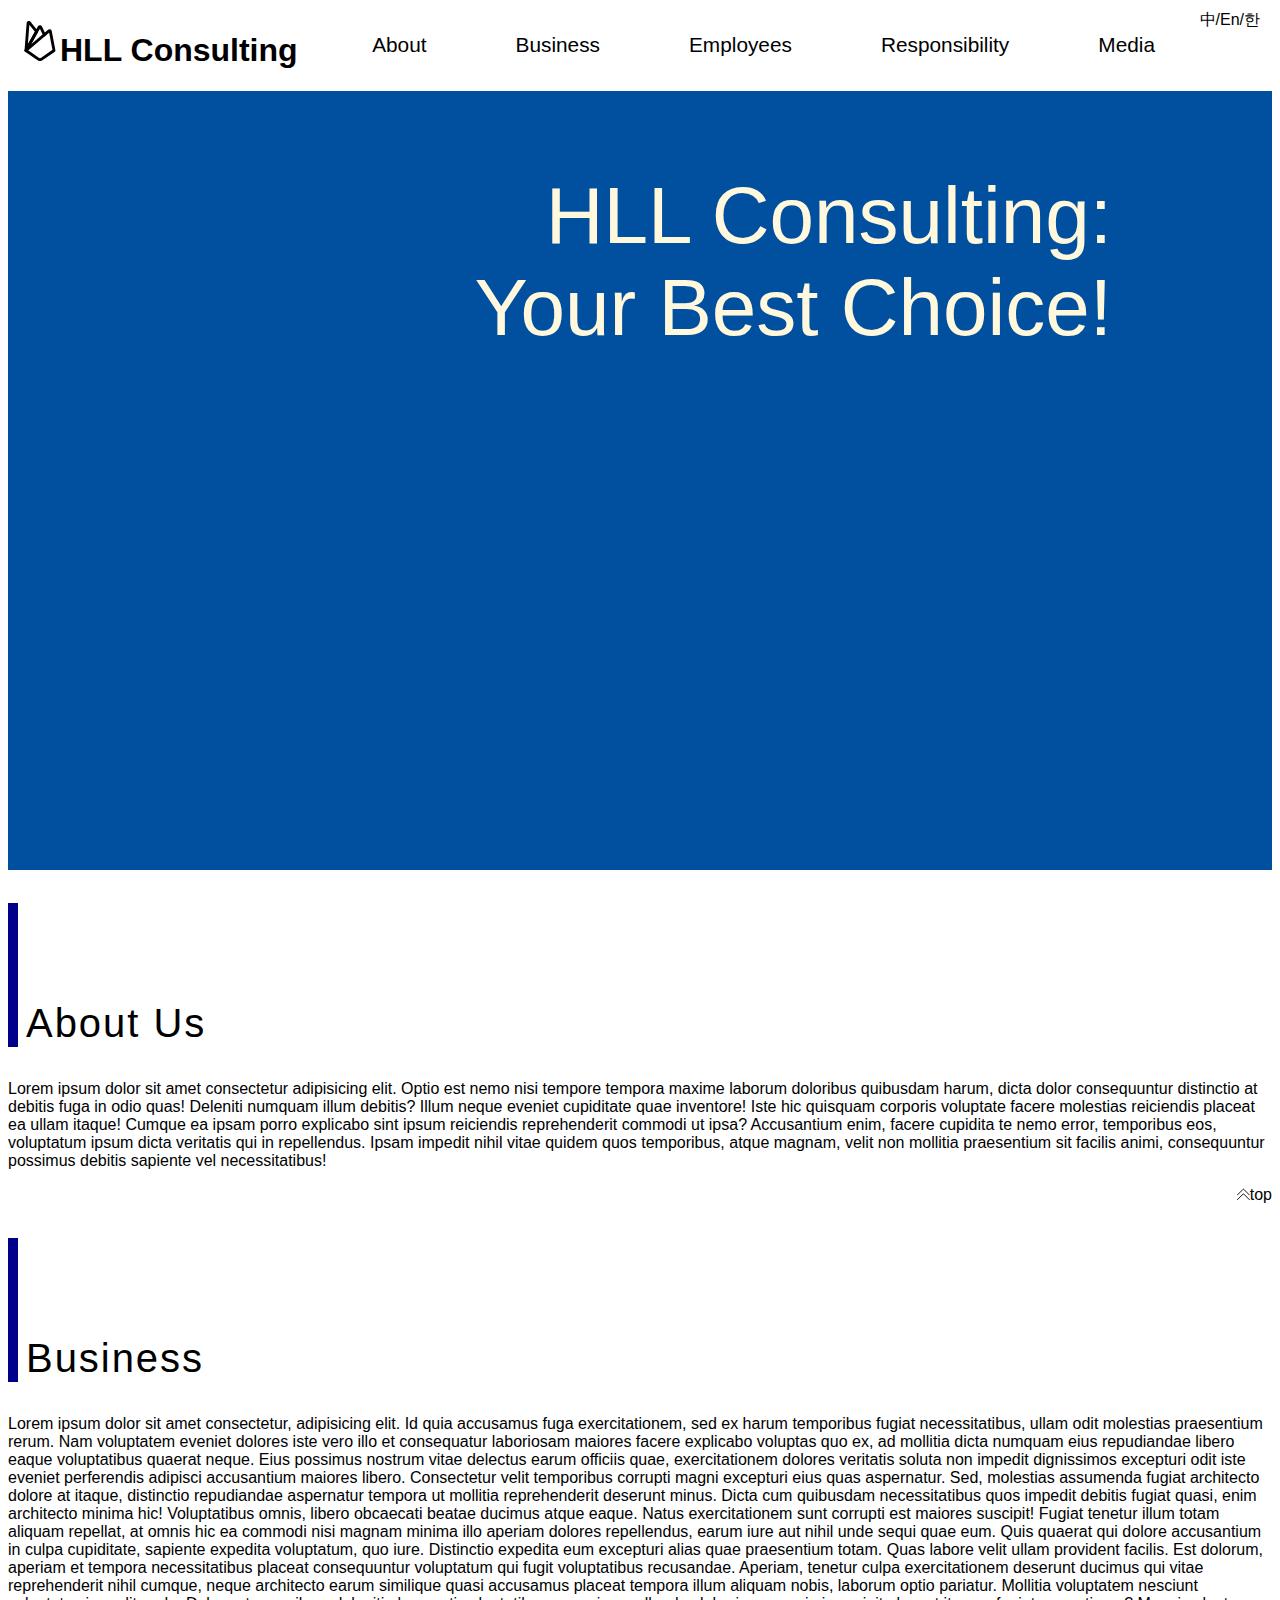
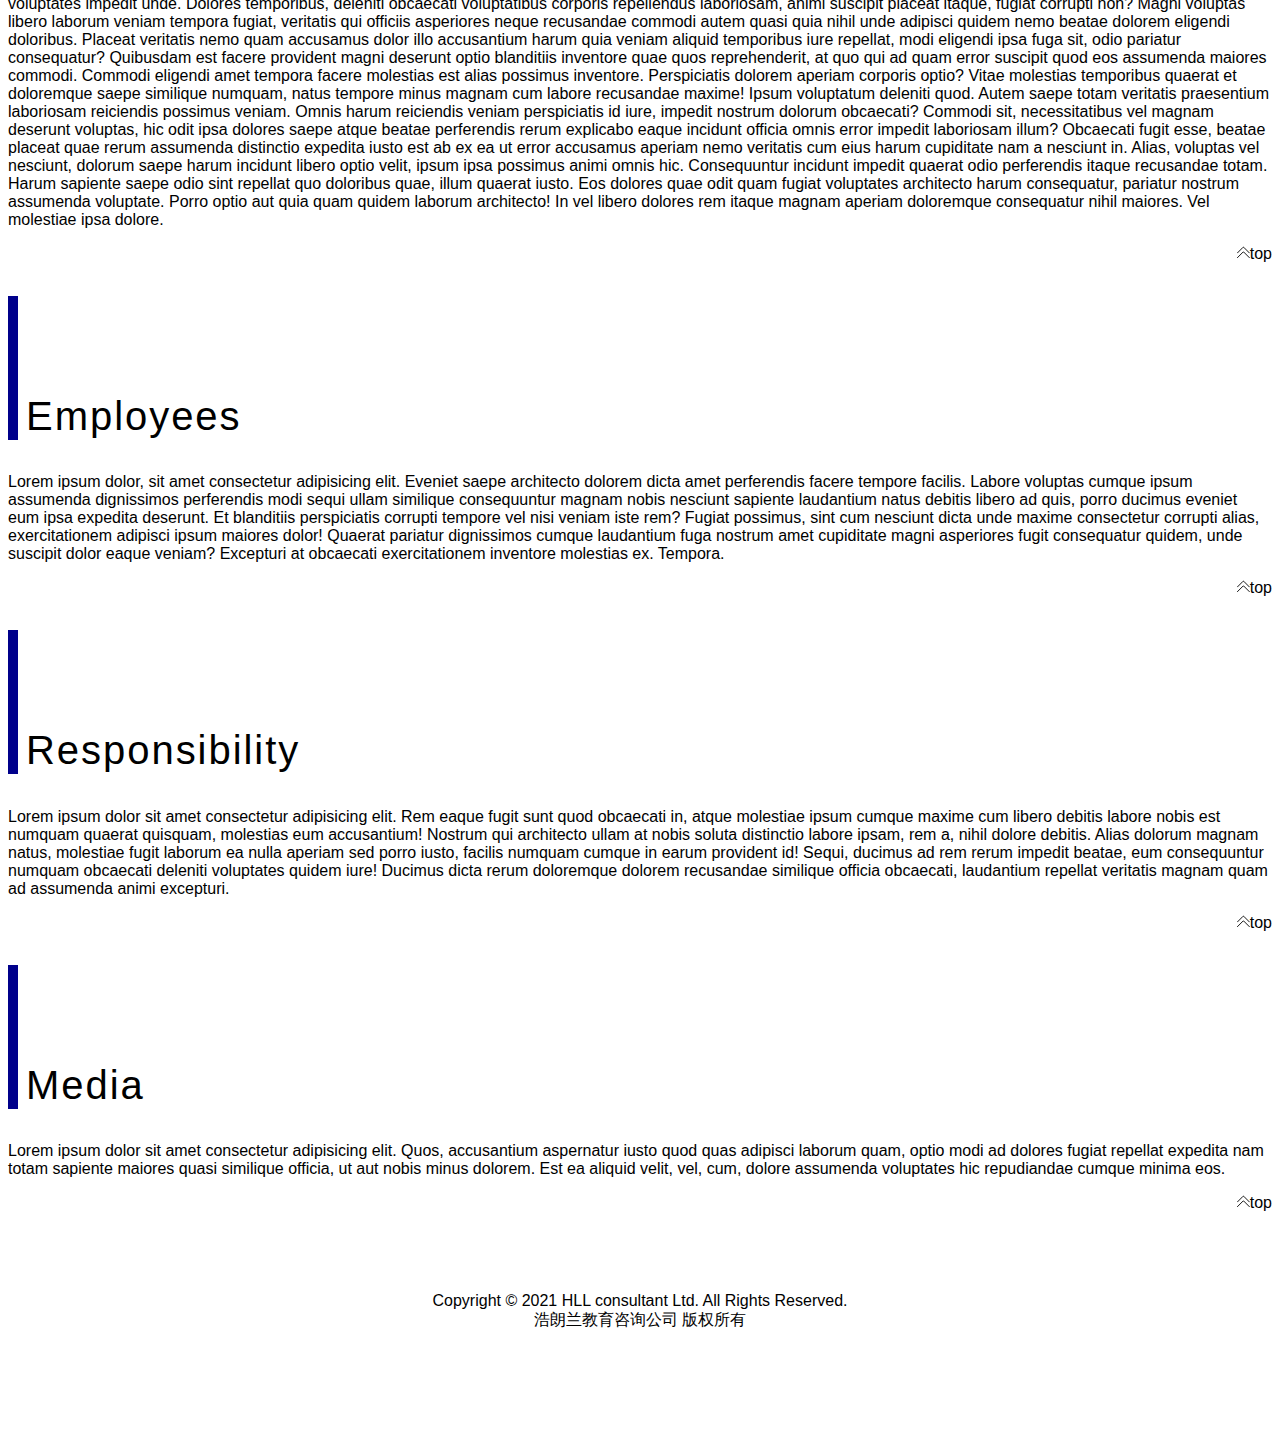
==== index.html @ 306ec613 "third version" ====
<!DOCTYPE html>
<html>
    <head>
        <meta charset="utf-8">
        <meta name="viewport" content="width=device-width, initial-scala=1.0">
        <title>HLL Consulting :: introduce</title>
        <link rel="stylesheet" href="hll.css">
    </head>
    <body>
        <header class=introduce>
            <div class=title><h1><a href=""><svg xmlns="http://www.w3.org/2000/svg" viewBox="0 0 14 14"><defs><style>.a{fill:none;stroke:#000;stroke-linecap:round;stroke-linejoin:round;}</style></defs><path class="a" d="M6.3,13.262a1.155,1.155,0,0,0,1.4,0l4.209-2.94-1.3-6.732a.288.288,0,0,0-.2-.192.285.285,0,0,0-.271.072L2.089,10.322Z"/><path class="a" d="M2.089,10.322l4.64-8.231a.289.289,0,0,1,.511.016l1.3,2.719"/><path class="a" d="M2.089,10.322,2.819.74A.289.289,0,0,1,3.355.646L5.822,3.7Z"/></svg>HLL Consulting</a></h1></div>
            <div class=thema>
                <div class="themasel"><a href="#about">About</a></div>
                <div class="themasel"><a href="#business">Business</a></div>
                <div class="themasel"><a href="#employees">Employees</a></div>
                <div class="themasel"><a href="#responsibility">Responsibility</a></div>
                <div class="themasel"><a href="#media">Media</a></div>
            </div>
            <div class=language><a href="">中</a>/<a href="">En</a>/<a href="">한</a></div>
        </header>
        <article>
            <div id="catchphrase">
                <p>HLL Consulting:</p><br>
                <p>Your Best Choice!</p>
            </div>
            <div id="about">
                <h2>About Us</h2>
                <p>Lorem ipsum dolor sit amet consectetur adipisicing elit. Optio est nemo nisi tempore tempora maxime  laborum doloribus quibusdam harum, dicta dolor consequuntur distinctio at debitis fuga in odio quas! Deleniti numquam illum debitis? Illum neque eveniet cupiditate quae inventore! Iste hic quisquam corporis voluptate facere molestias reiciendis placeat ea ullam itaque! Cumque ea ipsam porro explicabo sint ipsum reiciendis reprehenderit commodi ut ipsa? Accusantium enim, facere cupidita te nemo error, temporibus eos, voluptatum ipsum dicta veritatis qui in repellendus. Ipsam impedit nihil vitae quidem quos temporibus, atque magnam, velit non mollitia praesentium sit facilis animi, consequuntur possimus debitis sapiente vel necessitatibus!</p>
                <a href="" class="top"><svg xmlns="http://www.w3.org/2000/svg" viewBox="0 0 14 14"><defs><style>.a{fill:none;stroke:#000;stroke-linecap:round;stroke-linejoin:round;}</style></defs><title>interface-arrows-button-up-double</title><path class="a" d="M.5,7.543,6.646,1.4a.5.5,0,0,1,.708,0L13.5,7.543"/><path class="a" d="M.5,12.75,6.646,6.6a.5.5,0,0,1,.708,0L13.5,12.75"/></svg>top</a>
            </div>
            <div id="business">
                <h2>Business</h2>
                <p>Lorem ipsum dolor sit amet consectetur, adipisicing elit. Id quia accusamus fuga exercitationem, sed ex harum temporibus fugiat necessitatibus, ullam odit molestias praesentium rerum. Nam voluptatem eveniet dolores iste vero illo et consequatur laboriosam maiores facere explicabo voluptas quo ex, ad mollitia dicta numquam eius repudiandae libero eaque voluptatibus quaerat neque. Eius possimus nostrum vitae delectus earum officiis quae, exercitationem dolores veritatis soluta non impedit dignissimos excepturi odit iste eveniet perferendis adipisci accusantium maiores libero. Consectetur velit temporibus corrupti magni excepturi eius quas aspernatur. Sed, molestias assumenda fugiat architecto dolore at itaque, distinctio repudiandae aspernatur tempora ut mollitia reprehenderit deserunt minus. Dicta cum quibusdam necessitatibus quos impedit debitis fugiat quasi, enim architecto minima hic! Voluptatibus omnis, libero obcaecati beatae ducimus atque eaque. Natus exercitationem sunt corrupti est maiores suscipit! Fugiat tenetur illum totam aliquam repellat, at omnis hic ea commodi nisi magnam minima illo aperiam dolores repellendus, earum iure aut nihil unde sequi quae eum. Quis quaerat qui dolore accusantium in culpa cupiditate, sapiente expedita voluptatum, quo iure. Distinctio expedita eum excepturi alias quae praesentium totam. Quas labore velit ullam provident facilis. Est dolorum, aperiam et tempora necessitatibus placeat consequuntur voluptatum qui fugit voluptatibus recusandae. Aperiam, tenetur culpa exercitationem deserunt ducimus qui vitae reprehenderit nihil cumque, neque architecto earum similique quasi accusamus placeat tempora illum aliquam nobis, laborum optio pariatur. Mollitia voluptatem nesciunt voluptates impedit unde. Dolores temporibus, deleniti obcaecati voluptatibus corporis repellendus laboriosam, animi suscipit placeat itaque, fugiat corrupti non? Magni voluptas libero laborum veniam tempora fugiat, veritatis qui officiis asperiores neque recusandae commodi autem quasi quia nihil unde adipisci quidem nemo beatae dolorem eligendi doloribus. Placeat veritatis nemo quam accusamus dolor illo accusantium harum quia veniam aliquid temporibus iure repellat, modi eligendi ipsa fuga sit, odio pariatur consequatur? Quibusdam est facere provident magni deserunt optio blanditiis inventore quae quos reprehenderit, at quo qui ad quam error suscipit quod eos assumenda maiores commodi. Commodi eligendi amet tempora facere molestias est alias possimus inventore. Perspiciatis dolorem aperiam corporis optio? Vitae molestias temporibus quaerat et doloremque saepe similique numquam, natus tempore minus magnam cum labore recusandae maxime! Ipsum voluptatum deleniti quod. Autem saepe totam veritatis praesentium laboriosam reiciendis possimus veniam. Omnis harum reiciendis veniam perspiciatis id iure, impedit nostrum dolorum obcaecati? Commodi sit, necessitatibus vel magnam deserunt voluptas, hic odit ipsa dolores saepe atque beatae perferendis rerum explicabo eaque incidunt officia omnis error impedit laboriosam illum? Obcaecati fugit esse, beatae placeat quae rerum assumenda distinctio expedita iusto est ab ex ea ut error accusamus aperiam nemo veritatis cum eius harum cupiditate nam a nesciunt in. Alias, voluptas vel nesciunt, dolorum saepe harum incidunt libero optio velit, ipsum ipsa possimus animi omnis hic. Consequuntur incidunt impedit quaerat odio perferendis itaque recusandae totam. Harum sapiente saepe odio sint repellat quo doloribus quae, illum quaerat iusto. Eos dolores quae odit quam fugiat voluptates architecto harum consequatur, pariatur nostrum assumenda voluptate. Porro optio aut quia quam quidem laborum architecto! In vel libero dolores rem itaque magnam aperiam doloremque consequatur nihil maiores. Vel molestiae ipsa dolore.</p>
                <a href="" class="top"><svg xmlns="http://www.w3.org/2000/svg" viewBox="0 0 14 14"><defs><style>.a{fill:none;stroke:#000;stroke-linecap:round;stroke-linejoin:round;}</style></defs><title>interface-arrows-button-up-double</title><path class="a" d="M.5,7.543,6.646,1.4a.5.5,0,0,1,.708,0L13.5,7.543"/><path class="a" d="M.5,12.75,6.646,6.6a.5.5,0,0,1,.708,0L13.5,12.75"/></svg>top</a>
            </div>
            <div id="employees">
                <h2>Employees</h2>
                <p>Lorem ipsum dolor, sit amet consectetur adipisicing elit. Eveniet saepe architecto dolorem dicta amet perferendis facere tempore facilis. Labore voluptas cumque ipsum assumenda dignissimos perferendis modi sequi ullam similique consequuntur magnam nobis nesciunt sapiente laudantium natus debitis libero ad quis, porro ducimus eveniet eum ipsa expedita deserunt. Et blanditiis perspiciatis corrupti tempore vel nisi veniam iste rem? Fugiat possimus, sint cum nesciunt dicta unde maxime consectetur corrupti alias, exercitationem adipisci ipsum maiores dolor! Quaerat pariatur dignissimos cumque laudantium fuga nostrum amet cupiditate magni asperiores fugit consequatur quidem, unde suscipit dolor eaque veniam? Excepturi at obcaecati exercitationem inventore molestias ex. Tempora.</p>
                <a href="" class="top"><svg xmlns="http://www.w3.org/2000/svg" viewBox="0 0 14 14"><defs><style>.a{fill:none;stroke:#000;stroke-linecap:round;stroke-linejoin:round;}</style></defs><title>interface-arrows-button-up-double</title><path class="a" d="M.5,7.543,6.646,1.4a.5.5,0,0,1,.708,0L13.5,7.543"/><path class="a" d="M.5,12.75,6.646,6.6a.5.5,0,0,1,.708,0L13.5,12.75"/></svg>top</a>
            </div>
            <div id="responsibility">
                <h2>Responsibility</h2>
                <p>Lorem ipsum dolor sit amet consectetur adipisicing elit. Rem eaque fugit sunt quod obcaecati in, atque molestiae ipsum cumque maxime cum libero debitis labore nobis est numquam quaerat quisquam, molestias eum accusantium! Nostrum qui architecto ullam at nobis soluta distinctio labore ipsam, rem a, nihil dolore debitis. Alias dolorum magnam natus, molestiae fugit laborum ea nulla aperiam sed porro iusto, facilis numquam cumque in earum provident id! Sequi, ducimus ad rem rerum impedit beatae, eum consequuntur numquam obcaecati deleniti voluptates quidem iure! Ducimus dicta rerum doloremque dolorem recusandae similique officia obcaecati, laudantium repellat veritatis magnam quam ad assumenda animi excepturi.</p>
                <a href="" class="top"><svg xmlns="http://www.w3.org/2000/svg" viewBox="0 0 14 14"><defs><style>.a{fill:none;stroke:#000;stroke-linecap:round;stroke-linejoin:round;}</style></defs><title>interface-arrows-button-up-double</title><path class="a" d="M.5,7.543,6.646,1.4a.5.5,0,0,1,.708,0L13.5,7.543"/><path class="a" d="M.5,12.75,6.646,6.6a.5.5,0,0,1,.708,0L13.5,12.75"/></svg>top</a>
            </div>
            <div id="media">
                <h2>Media</h2>
                <p>Lorem ipsum dolor sit amet consectetur adipisicing elit. Quos, accusantium aspernatur iusto quod quas adipisci laborum quam, optio modi ad dolores fugiat repellat expedita nam totam sapiente maiores quasi similique officia, ut aut nobis minus dolorem. Est ea aliquid velit, vel, cum, dolore assumenda voluptates hic repudiandae cumque minima eos.</p>
                <a href="" class="top"><svg xmlns="http://www.w3.org/2000/svg" viewBox="0 0 14 14"><defs><style>.a{fill:none;stroke:#000;stroke-linecap:round;stroke-linejoin:round;}</style></defs><title>interface-arrows-button-up-double</title><path class="a" d="M.5,7.543,6.646,1.4a.5.5,0,0,1,.708,0L13.5,7.543"/><path class="a" d="M.5,12.75,6.646,6.6a.5.5,0,0,1,.708,0L13.5,12.75"/></svg>top</a>
            </div>
        </article>
        <footer>
            <div class="copyright">Copyright © 2021 HLL consultant Ltd. All Rights Reserved. <br>浩朗兰教育咨询公司 版权所有</div>
        </footer>
        <div><img src="" alt=""></div>
    </body>
</html>
---- hll.css ----
* {
    font-family:sans-serif;
}
.introduce {
    position: fixed;
    display: flex;
    left: 0;
    right: 0;
    top: 0;
    background-color: white;
}
.thema {
    flex-grow: 5; 
    display: flex;
    font-size: 1.3rem;
}
.themasel {
    flex-grow: 1;
    display: flex;
    align-items: center;
    justify-content: center;
}
.themasel:hover {
    background-color: whitesmoke;
}
.title {
    margin-right: 30px;
    margin-left: 20px;
}
.language {
    position:relative;
    top: 10px;
    right: 10px;
    margin: 10px;
    margin-top: 0;
}
a {
    color:black; 
    text-decoration: none;
}
a:active {
    transform: translate(0.05rem,0.05rem);
    transition-property: all;
    transition-duration: 0.1s;
}
body {
    margin-top: 90px;
}
svg{
    width: 40px;
    height: 40px;
}
#catchphrase {
    height: 700px;
    font-size: 5rem;
    background-color: #01509f;
    background-image: url('sky.jpg');
    background-size: cover;
    transition-property: all;
    transition-duration: 0.3s;
    padding-right: 10rem;
    padding-top: 5rem;
    text-align: end;
}
#catchphrase p {
    display:inline;
    /* margin: 1rem; */
    color:cornsilk;
    font-family: Impact, Haettenschweiler, 'Arial Narrow Bold', sans-serif;
}
h2 {
    padding-top: 6rem;
    font-size:2.5rem;
    font-family: Impact, Haettenschweiler, 'Arial Narrow Bold', sans-serif;
    font-weight: 100;
    letter-spacing: 0.049em;
    line-height: 1.2;
    border-left: darkblue 10px solid;
    padding-left: 0.5rem;
}
footer {
    text-align: center;
    margin: 5rem;
}
.top {
    display: block;
    text-align: end;
}
.top svg {
    width:0.8rem;height:0.8rem;
}
@media (max-width:950px) {
    #catchphrase {
        font-size: 3rem;
        padding-right: 1rem;
        height: 500px;
    }
    .introduce {
        display: block;
    }
    h2{
        padding-top: 8rem;
    }
    .language {
        position: absolute;
    }
}
@media (max-width:700px) {
    .introduce{
        position: absolute;
        align-items: flex-end;
    }
    .thema{
        display: none;
    }
    .tilte {
        text-align: end;
    }
    #catchphrase {
        font-size: 2rem;
        padding-right: 0.5rem;
    }
}
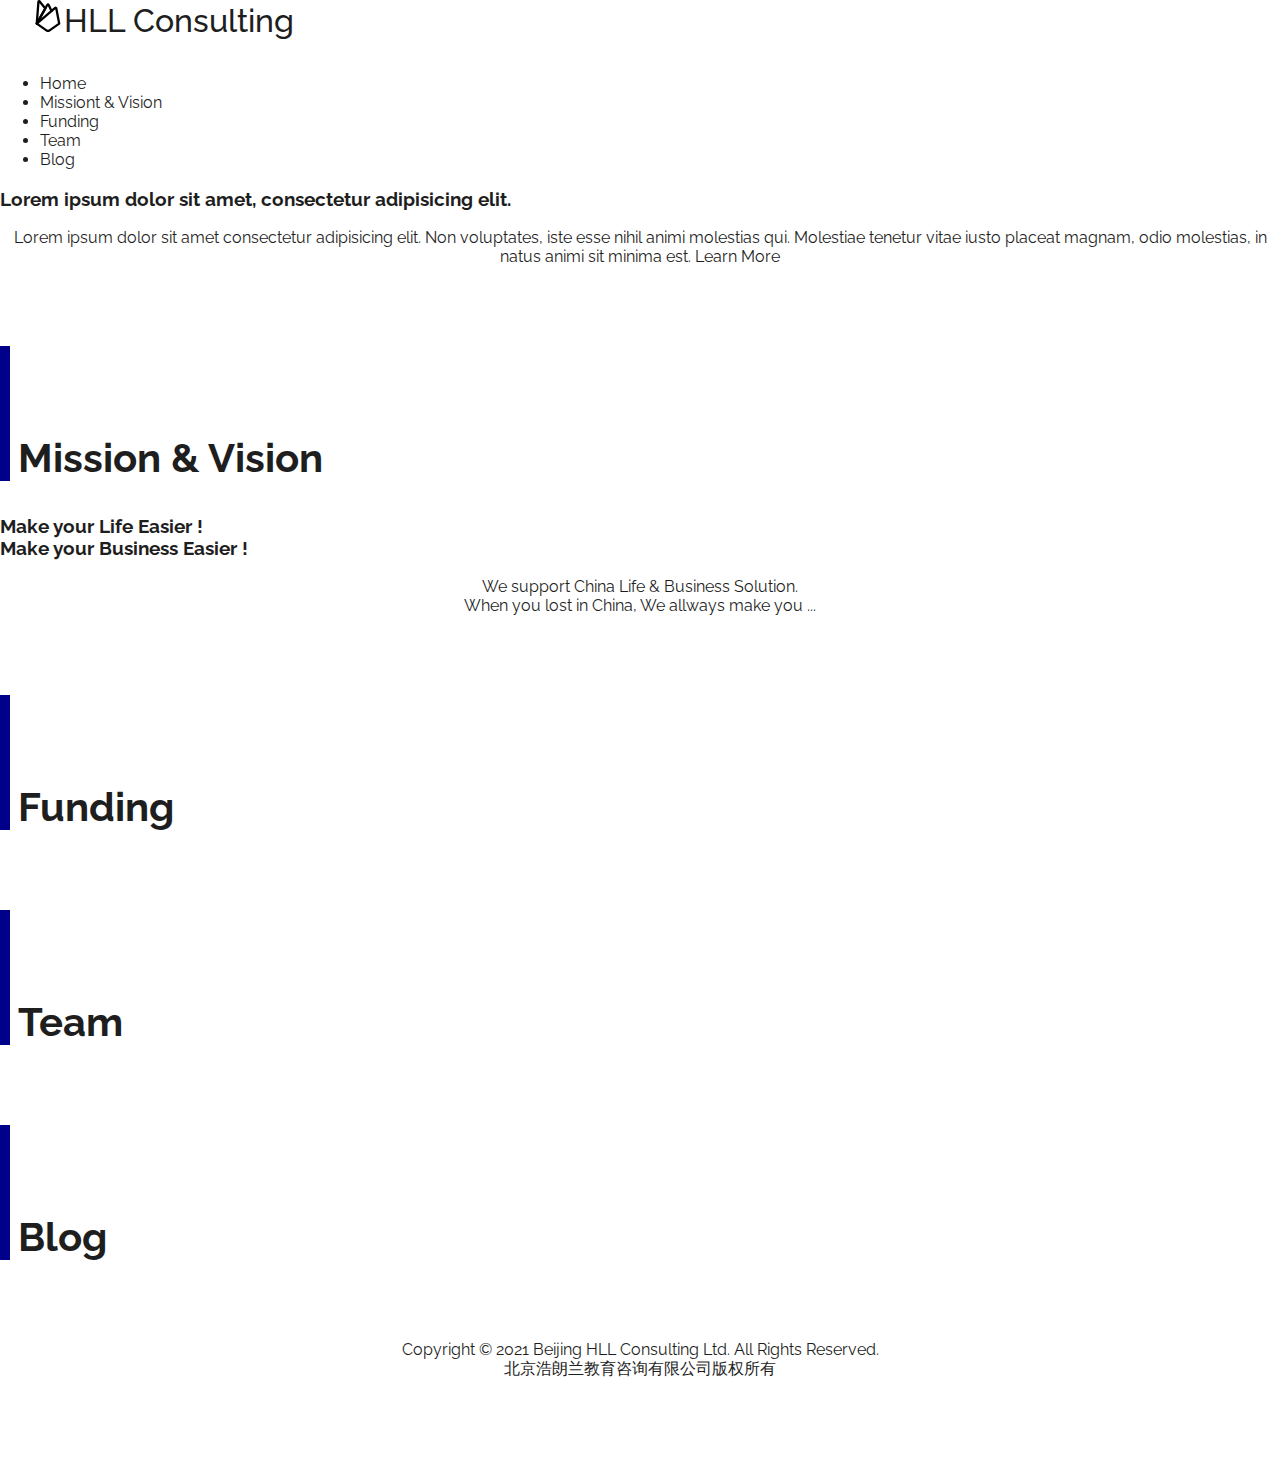
==== commit 3b433b55: "1.2.1." ====
--- a/index.html
+++ b/index.html
@@ -1,57 +1,62 @@
 <!DOCTYPE html>
-<html>
-    <head>
-        <meta charset="utf-8">
-        <meta name="viewport" content="width=device-width, initial-scala=1.0">
-        <title>HLL Consulting :: introduce</title>
-        <link rel="stylesheet" href="hll.css">
-    </head>
-    <body>
-        <header class=introduce>
-            <div class=title><h1><a href=""><svg xmlns="http://www.w3.org/2000/svg" viewBox="0 0 14 14"><defs><style>.a{fill:none;stroke:#000;stroke-linecap:round;stroke-linejoin:round;}</style></defs><path class="a" d="M6.3,13.262a1.155,1.155,0,0,0,1.4,0l4.209-2.94-1.3-6.732a.288.288,0,0,0-.2-.192.285.285,0,0,0-.271.072L2.089,10.322Z"/><path class="a" d="M2.089,10.322l4.64-8.231a.289.289,0,0,1,.511.016l1.3,2.719"/><path class="a" d="M2.089,10.322,2.819.74A.289.289,0,0,1,3.355.646L5.822,3.7Z"/></svg>HLL Consulting</a></h1></div>
-            <div class=thema>
-                <div class="themasel"><a href="#about">About</a></div>
-                <div class="themasel"><a href="#business">Business</a></div>
-                <div class="themasel"><a href="#employees">Employees</a></div>
-                <div class="themasel"><a href="#responsibility">Responsibility</a></div>
-                <div class="themasel"><a href="#media">Media</a></div>
-            </div>
-            <div class=language><a href="">中</a>/<a href="">En</a>/<a href="">한</a></div>
-        </header>
-        <article>
-            <div id="catchphrase">
-                <p>HLL Consulting:</p><br>
-                <p>Your Best Choice!</p>
-            </div>
-            <div id="about">
-                <h2>About Us</h2>
-                <p>Lorem ipsum dolor sit amet consectetur adipisicing elit. Optio est nemo nisi tempore tempora maxime  laborum doloribus quibusdam harum, dicta dolor consequuntur distinctio at debitis fuga in odio quas! Deleniti numquam illum debitis? Illum neque eveniet cupiditate quae inventore! Iste hic quisquam corporis voluptate facere molestias reiciendis placeat ea ullam itaque! Cumque ea ipsam porro explicabo sint ipsum reiciendis reprehenderit commodi ut ipsa? Accusantium enim, facere cupidita te nemo error, temporibus eos, voluptatum ipsum dicta veritatis qui in repellendus. Ipsam impedit nihil vitae quidem quos temporibus, atque magnam, velit non mollitia praesentium sit facilis animi, consequuntur possimus debitis sapiente vel necessitatibus!</p>
-                <a href="" class="top"><svg xmlns="http://www.w3.org/2000/svg" viewBox="0 0 14 14"><defs><style>.a{fill:none;stroke:#000;stroke-linecap:round;stroke-linejoin:round;}</style></defs><title>interface-arrows-button-up-double</title><path class="a" d="M.5,7.543,6.646,1.4a.5.5,0,0,1,.708,0L13.5,7.543"/><path class="a" d="M.5,12.75,6.646,6.6a.5.5,0,0,1,.708,0L13.5,12.75"/></svg>top</a>
-            </div>
-            <div id="business">
-                <h2>Business</h2>
-                <p>Lorem ipsum dolor sit amet consectetur, adipisicing elit. Id quia accusamus fuga exercitationem, sed ex harum temporibus fugiat necessitatibus, ullam odit molestias praesentium rerum. Nam voluptatem eveniet dolores iste vero illo et consequatur laboriosam maiores facere explicabo voluptas quo ex, ad mollitia dicta numquam eius repudiandae libero eaque voluptatibus quaerat neque. Eius possimus nostrum vitae delectus earum officiis quae, exercitationem dolores veritatis soluta non impedit dignissimos excepturi odit iste eveniet perferendis adipisci accusantium maiores libero. Consectetur velit temporibus corrupti magni excepturi eius quas aspernatur. Sed, molestias assumenda fugiat architecto dolore at itaque, distinctio repudiandae aspernatur tempora ut mollitia reprehenderit deserunt minus. Dicta cum quibusdam necessitatibus quos impedit debitis fugiat quasi, enim architecto minima hic! Voluptatibus omnis, libero obcaecati beatae ducimus atque eaque. Natus exercitationem sunt corrupti est maiores suscipit! Fugiat tenetur illum totam aliquam repellat, at omnis hic ea commodi nisi magnam minima illo aperiam dolores repellendus, earum iure aut nihil unde sequi quae eum. Quis quaerat qui dolore accusantium in culpa cupiditate, sapiente expedita voluptatum, quo iure. Distinctio expedita eum excepturi alias quae praesentium totam. Quas labore velit ullam provident facilis. Est dolorum, aperiam et tempora necessitatibus placeat consequuntur voluptatum qui fugit voluptatibus recusandae. Aperiam, tenetur culpa exercitationem deserunt ducimus qui vitae reprehenderit nihil cumque, neque architecto earum similique quasi accusamus placeat tempora illum aliquam nobis, laborum optio pariatur. Mollitia voluptatem nesciunt voluptates impedit unde. Dolores temporibus, deleniti obcaecati voluptatibus corporis repellendus laboriosam, animi suscipit placeat itaque, fugiat corrupti non? Magni voluptas libero laborum veniam tempora fugiat, veritatis qui officiis asperiores neque recusandae commodi autem quasi quia nihil unde adipisci quidem nemo beatae dolorem eligendi doloribus. Placeat veritatis nemo quam accusamus dolor illo accusantium harum quia veniam aliquid temporibus iure repellat, modi eligendi ipsa fuga sit, odio pariatur consequatur? Quibusdam est facere provident magni deserunt optio blanditiis inventore quae quos reprehenderit, at quo qui ad quam error suscipit quod eos assumenda maiores commodi. Commodi eligendi amet tempora facere molestias est alias possimus inventore. Perspiciatis dolorem aperiam corporis optio? Vitae molestias temporibus quaerat et doloremque saepe similique numquam, natus tempore minus magnam cum labore recusandae maxime! Ipsum voluptatum deleniti quod. Autem saepe totam veritatis praesentium laboriosam reiciendis possimus veniam. Omnis harum reiciendis veniam perspiciatis id iure, impedit nostrum dolorum obcaecati? Commodi sit, necessitatibus vel magnam deserunt voluptas, hic odit ipsa dolores saepe atque beatae perferendis rerum explicabo eaque incidunt officia omnis error impedit laboriosam illum? Obcaecati fugit esse, beatae placeat quae rerum assumenda distinctio expedita iusto est ab ex ea ut error accusamus aperiam nemo veritatis cum eius harum cupiditate nam a nesciunt in. Alias, voluptas vel nesciunt, dolorum saepe harum incidunt libero optio velit, ipsum ipsa possimus animi omnis hic. Consequuntur incidunt impedit quaerat odio perferendis itaque recusandae totam. Harum sapiente saepe odio sint repellat quo doloribus quae, illum quaerat iusto. Eos dolores quae odit quam fugiat voluptates architecto harum consequatur, pariatur nostrum assumenda voluptate. Porro optio aut quia quam quidem laborum architecto! In vel libero dolores rem itaque magnam aperiam doloremque consequatur nihil maiores. Vel molestiae ipsa dolore.</p>
-                <a href="" class="top"><svg xmlns="http://www.w3.org/2000/svg" viewBox="0 0 14 14"><defs><style>.a{fill:none;stroke:#000;stroke-linecap:round;stroke-linejoin:round;}</style></defs><title>interface-arrows-button-up-double</title><path class="a" d="M.5,7.543,6.646,1.4a.5.5,0,0,1,.708,0L13.5,7.543"/><path class="a" d="M.5,12.75,6.646,6.6a.5.5,0,0,1,.708,0L13.5,12.75"/></svg>top</a>
-            </div>
-            <div id="employees">
-                <h2>Employees</h2>
-                <p>Lorem ipsum dolor, sit amet consectetur adipisicing elit. Eveniet saepe architecto dolorem dicta amet perferendis facere tempore facilis. Labore voluptas cumque ipsum assumenda dignissimos perferendis modi sequi ullam similique consequuntur magnam nobis nesciunt sapiente laudantium natus debitis libero ad quis, porro ducimus eveniet eum ipsa expedita deserunt. Et blanditiis perspiciatis corrupti tempore vel nisi veniam iste rem? Fugiat possimus, sint cum nesciunt dicta unde maxime consectetur corrupti alias, exercitationem adipisci ipsum maiores dolor! Quaerat pariatur dignissimos cumque laudantium fuga nostrum amet cupiditate magni asperiores fugit consequatur quidem, unde suscipit dolor eaque veniam? Excepturi at obcaecati exercitationem inventore molestias ex. Tempora.</p>
-                <a href="" class="top"><svg xmlns="http://www.w3.org/2000/svg" viewBox="0 0 14 14"><defs><style>.a{fill:none;stroke:#000;stroke-linecap:round;stroke-linejoin:round;}</style></defs><title>interface-arrows-button-up-double</title><path class="a" d="M.5,7.543,6.646,1.4a.5.5,0,0,1,.708,0L13.5,7.543"/><path class="a" d="M.5,12.75,6.646,6.6a.5.5,0,0,1,.708,0L13.5,12.75"/></svg>top</a>
-            </div>
-            <div id="responsibility">
-                <h2>Responsibility</h2>
-                <p>Lorem ipsum dolor sit amet consectetur adipisicing elit. Rem eaque fugit sunt quod obcaecati in, atque molestiae ipsum cumque maxime cum libero debitis labore nobis est numquam quaerat quisquam, molestias eum accusantium! Nostrum qui architecto ullam at nobis soluta distinctio labore ipsam, rem a, nihil dolore debitis. Alias dolorum magnam natus, molestiae fugit laborum ea nulla aperiam sed porro iusto, facilis numquam cumque in earum provident id! Sequi, ducimus ad rem rerum impedit beatae, eum consequuntur numquam obcaecati deleniti voluptates quidem iure! Ducimus dicta rerum doloremque dolorem recusandae similique officia obcaecati, laudantium repellat veritatis magnam quam ad assumenda animi excepturi.</p>
-                <a href="" class="top"><svg xmlns="http://www.w3.org/2000/svg" viewBox="0 0 14 14"><defs><style>.a{fill:none;stroke:#000;stroke-linecap:round;stroke-linejoin:round;}</style></defs><title>interface-arrows-button-up-double</title><path class="a" d="M.5,7.543,6.646,1.4a.5.5,0,0,1,.708,0L13.5,7.543"/><path class="a" d="M.5,12.75,6.646,6.6a.5.5,0,0,1,.708,0L13.5,12.75"/></svg>top</a>
-            </div>
-            <div id="media">
-                <h2>Media</h2>
-                <p>Lorem ipsum dolor sit amet consectetur adipisicing elit. Quos, accusantium aspernatur iusto quod quas adipisci laborum quam, optio modi ad dolores fugiat repellat expedita nam totam sapiente maiores quasi similique officia, ut aut nobis minus dolorem. Est ea aliquid velit, vel, cum, dolore assumenda voluptates hic repudiandae cumque minima eos.</p>
-                <a href="" class="top"><svg xmlns="http://www.w3.org/2000/svg" viewBox="0 0 14 14"><defs><style>.a{fill:none;stroke:#000;stroke-linecap:round;stroke-linejoin:round;}</style></defs><title>interface-arrows-button-up-double</title><path class="a" d="M.5,7.543,6.646,1.4a.5.5,0,0,1,.708,0L13.5,7.543"/><path class="a" d="M.5,12.75,6.646,6.6a.5.5,0,0,1,.708,0L13.5,12.75"/></svg>top</a>
-            </div>
-        </article>
-        <footer>
-            <div class="copyright">Copyright © 2021 HLL consultant Ltd. All Rights Reserved. <br>浩朗兰教育咨询公司 版权所有</div>
-        </footer>
-        <div><img src="" alt=""></div>
-    </body>
+<html lang="en">
+<head>
+    <meta charset="UTF-8">
+    <meta http-equiv="X-UA-Compatible" content="IE=edge">
+    <meta name="viewport" content="width=device-width, initial-scale=1.0">
+    <title>HLL Consulting :: introduce</title>
+    <link rel="stylesheet" href="css/fontello.css">
+    <link rel="stylesheet" href="hll.css">
+    <link rel="icon" href="hll.ico">
+    <script src="hll.js"></script>
+</head>
+<body>
+    <header id="navbar">
+        <h1 class="title"><a href=""><svg xmlns="http://www.w3.org/2000/svg" viewBox="0 0 14 14"><defs><style>.a{fill:none;stroke:#000;stroke-linecap:round;stroke-linejoin:round;}</style></defs><path class="a" d="M6.3,13.262a1.155,1.155,0,0,0,1.4,0l4.209-2.94-1.3-6.732a.288.288,0,0,0-.2-.192.285.285,0,0,0-.271.072L2.089,10.322Z"/><path class="a" d="M2.089,10.322l4.64-8.231a.289.289,0,0,1,.511.016l1.3,2.719"/><path class="a" d="M2.089,10.322,2.819.74A.289.289,0,0,1,3.355.646L5.822,3.7Z"/></svg>HLL Consulting</a></h1>
+        <a class="navtoggle" style="font-family: 'fontello';" href="javascript:void(0)" mode="navclose" onclick="if(this.mode==='navopen'){this.mode = 'navclose'; navOpenClose(this)}else{this.mode = 'navopen'; navOpenClose(this)}">
+            &#xf0c9
+        </a>
+        <ul class=navmenu>
+            <li class="navsel"><a href="index.html">Home</a></li>
+            <li class="navsel"><a href="#chapter1">Missiont & Vision</a></li>
+            <li class="navsel"><a href="#chapter2">Funding</a></li>
+            <li class="navsel"><a href="#chapter3">Team</a></li>
+            <li class="navsel"><a href="#chapter4">Blog</a></li>
+        </ul>
+    </header>
+    <article>
+        <div class="frontpage">
+            <h3>
+                Lorem ipsum dolor sit amet, consectetur adipisicing elit.
+            </h3>
+            <p>
+                Lorem ipsum dolor sit amet consectetur adipisicing elit. Non voluptates, iste esse nihil animi molestias qui. Molestiae tenetur vitae iusto placeat magnam, odio molestias, in natus animi sit minima est. 
+                <a href="#about">
+                    Learn More
+                </a>
+            </p>
+        </div>
+        <div class="selected" id="chapter1">
+            <h2>Mission & Vision</h2>
+            <h3>
+                Make your Life Easier !<br>Make your Business Easier !
+            </h3>
+            <p>
+                We support China Life & Business Solution.<br>When you lost in China, We allways make you ...<br>
+            </p>
+        </div>
+        <div class="selected" id="chapter2">
+            <h2>Funding</h2>
+        </div>
+        <div class="selected" id="chapter3">
+            <h2>Team</h2>
+        </div>
+        <div class="selected" id="chapter4">
+            <h2>Blog</h2>
+        </div>
+    </article>
+    <footer>
+        <div class="copyright">Copyright © 2021 Beijing HLL Consulting Ltd. All Rights Reserved. <br>北京浩朗兰教育咨询有限公司版权所有</div>
+    </footer>
+</body>
 </html>--- a/hll.css
+++ b/hll.css
@@ -1,18 +1,24 @@
+@import url('https://fonts.googleapis.com/css2?family=Raleway:wght@200;300;500;700&display=swap');
 * {
-    font-family:sans-serif;
+    font-family: 'Raleway', sans-serif;
+    color: rgb(30,30,30);
 }
 .introduce {
     position: fixed;
     display: flex;
+    justify-content: space-between;
     left: 0;
     right: 0;
     top: 0;
-    background-color: white;
+    background-image: url(table.jpg);
+    background-position: top;
+    z-index: 999;
+    padding: 1.3rem;
 }
 .thema {
     flex-grow: 5; 
     display: flex;
-    font-size: 1.3rem;
+    font-size: 1rem;
 }
 .themasel {
     flex-grow: 1;
@@ -20,22 +26,32 @@
     align-items: center;
     justify-content: center;
 }
-.themasel:hover {
+.thema a:hover {
     background-color: whitesmoke;
+    /* 밑줄 그어지는 것으로 바꾸기 */
+}
+.selection {
+    height: 100%;
+    width: 100%;
 }
 .title {
-    margin-right: 30px;
-    margin-left: 20px;
-}
-.language {
+    padding-right: 8rem;
+    margin-left: 2rem;
+}
+h1 {
+    margin: 0;
+    font-weight: 500;
+}
+.menu { 
+    display: none;
     position:relative;
-    top: 10px;
-    right: 10px;
-    margin: 10px;
+    top: 0.5rem;
+    right: 0.5rem;
+    margin: 0.5rem;
     margin-top: 0;
 }
 a {
-    color:black; 
+    color: rgb(30,30,30); 
     text-decoration: none;
 }
 a:active {
@@ -44,39 +60,96 @@
     transition-duration: 0.1s;
 }
 body {
-    margin-top: 90px;
+    margin: 0;
 }
 svg{
-    width: 40px;
-    height: 40px;
-}
-#catchphrase {
-    height: 700px;
-    font-size: 5rem;
-    background-color: #01509f;
-    background-image: url('sky.jpg');
-    background-size: cover;
-    transition-property: all;
-    transition-duration: 0.3s;
-    padding-right: 10rem;
-    padding-top: 5rem;
-    text-align: end;
-}
-#catchphrase p {
-    display:inline;
-    /* margin: 1rem; */
-    color:cornsilk;
-    font-family: Impact, Haettenschweiler, 'Arial Narrow Bold', sans-serif;
+    width: 2rem;
+    height: 2rem;
 }
 h2 {
-    padding-top: 6rem;
+    margin-top: 5rem;
+    padding-top: 5.5rem;
     font-size:2.5rem;
-    font-family: Impact, Haettenschweiler, 'Arial Narrow Bold', sans-serif;
-    font-weight: 100;
-    letter-spacing: 0.049em;
-    line-height: 1.2;
+    font-family: 'Raleway', sans-serif;
+    font-weight: 700;    
     border-left: darkblue 10px solid;
     padding-left: 0.5rem;
+}
+p{
+    margin: 0.8rem;
+    text-align: center;
+}
+#catchphrase {
+    padding: 10rem;
+    padding-right: 25rem;
+    padding-top: 15rem;
+    font-size: 2rem;
+    background-image: url('table.jpg');
+    background-size: cover;
+    background-position: bottom right;
+}
+#catchphrase h1 {
+    font-size: 4rem;
+    margin-bottom: 4rem;
+}
+#catchphrase p, .content .highlight {
+    display:inline;
+    font-family: 'Raleway', sans-serif;
+    font-weight: 500;
+    padding-right: 20rem;
+}
+#catchphrase p a {
+    color: royalblue;
+}
+.highlight {
+    font-size: 2rem;
+    /* margin: 50px; */
+}
+.normal {
+    font-size: 1.5rem;
+}
+.content {
+    display: flex;
+    flex-direction: column;
+}
+#about .content {
+    background-image: url("choice2.jpg");
+    background-size: cover;
+    height: 700px;
+    padding: 10rem;
+    padding-right: 40%;
+}
+.content .normal {
+    color: blanchedalmond;
+}
+#about img {
+    width: 100%;
+}
+#businesscontent {
+    display: flex;
+    flex-wrap: wrap;
+    flex-direction: row;
+}
+#business .content {
+    width: 39%;
+    height: 700px;
+    margin: 3rem;
+    margin-top: 0;
+    background-size: cover;
+    background-color: rgba(50, 50, 50,0.5);
+    background-blend-mode: darken;
+}
+#firstbusiness {
+    background-image: url(hr.jpg);
+}
+#secondbusiness {
+    background-image: url(study2.jpg);
+}
+#thirdbusiness {
+    background-image: url(life.jpg);
+}
+#forthbusiness {
+    background-image: url(child.jpg);
 }
 footer {
     text-align: center;
@@ -84,40 +157,85 @@
 }
 .top {
     display: block;
-    text-align: end;
-}
-.top svg {
+    text-align: right;
+    right: 1rem;
+    bottom: 1rem;
+    margin: 1rem;
+}
+.top a svg {
     width:0.8rem;height:0.8rem;
 }
-@media (max-width:950px) {
+@media (max-width:1020px) {
     #catchphrase {
-        font-size: 3rem;
-        padding-right: 1rem;
-        height: 500px;
+        font-size: 1.5rem;
+        padding-top: 12rem;
+        padding-left: 2rem;
+        padding-right: 2rem;
+        padding-bottom: 15rem;
+    }
+    #catchphrase h1 {
+        font-size: 2rem;
+    }
+    .menu {
+        display: flex;
+        position: absolute;
+        right:1rem;
+        top: 1.5rem;
     }
     .introduce {
         display: block;
     }
+    .title{
+        padding-right: 0;
+        margin-left: 0;
+    }
+    .thema {
+        display: none;
+    }
+    .themasel {
+        padding: 1rem;
+    }
     h2{
-        padding-top: 8rem;
-    }
-    .language {
-        position: absolute;
+        padding-top: 7.5rem;
+    }
+    .content {
+        flex-direction: column;
+    }
+    #about .content {
+        padding-right: 8rem;
+    }
+    #business .content {
+        width: 100%;
     }
 }
 @media (max-width:700px) {
     .introduce{
-        position: absolute;
         align-items: flex-end;
     }
     .thema{
-        display: none;
-    }
-    .tilte {
-        text-align: end;
+        flex-wrap: wrap;
     }
     #catchphrase {
-        font-size: 2rem;
-        padding-right: 0.5rem;
+        font-size: 1rem;
+        padding-left: 1rem;
+    }
+    #catchphrase p {
+        padding-right: 15rem;
+    }
+    #about .content {
+        padding: 2rem;
+    }
+    #business .content{
+        margin: 0.5rem;
+    }
+}
+@media (max-width:500px) {
+    #catchphrase {
+        padding: 1rem;
+        padding-top: 15rem;
+        padding-bottom: 20rem;
+    }
+    #catchphrase p {
+        padding: 1rem;
     }
 }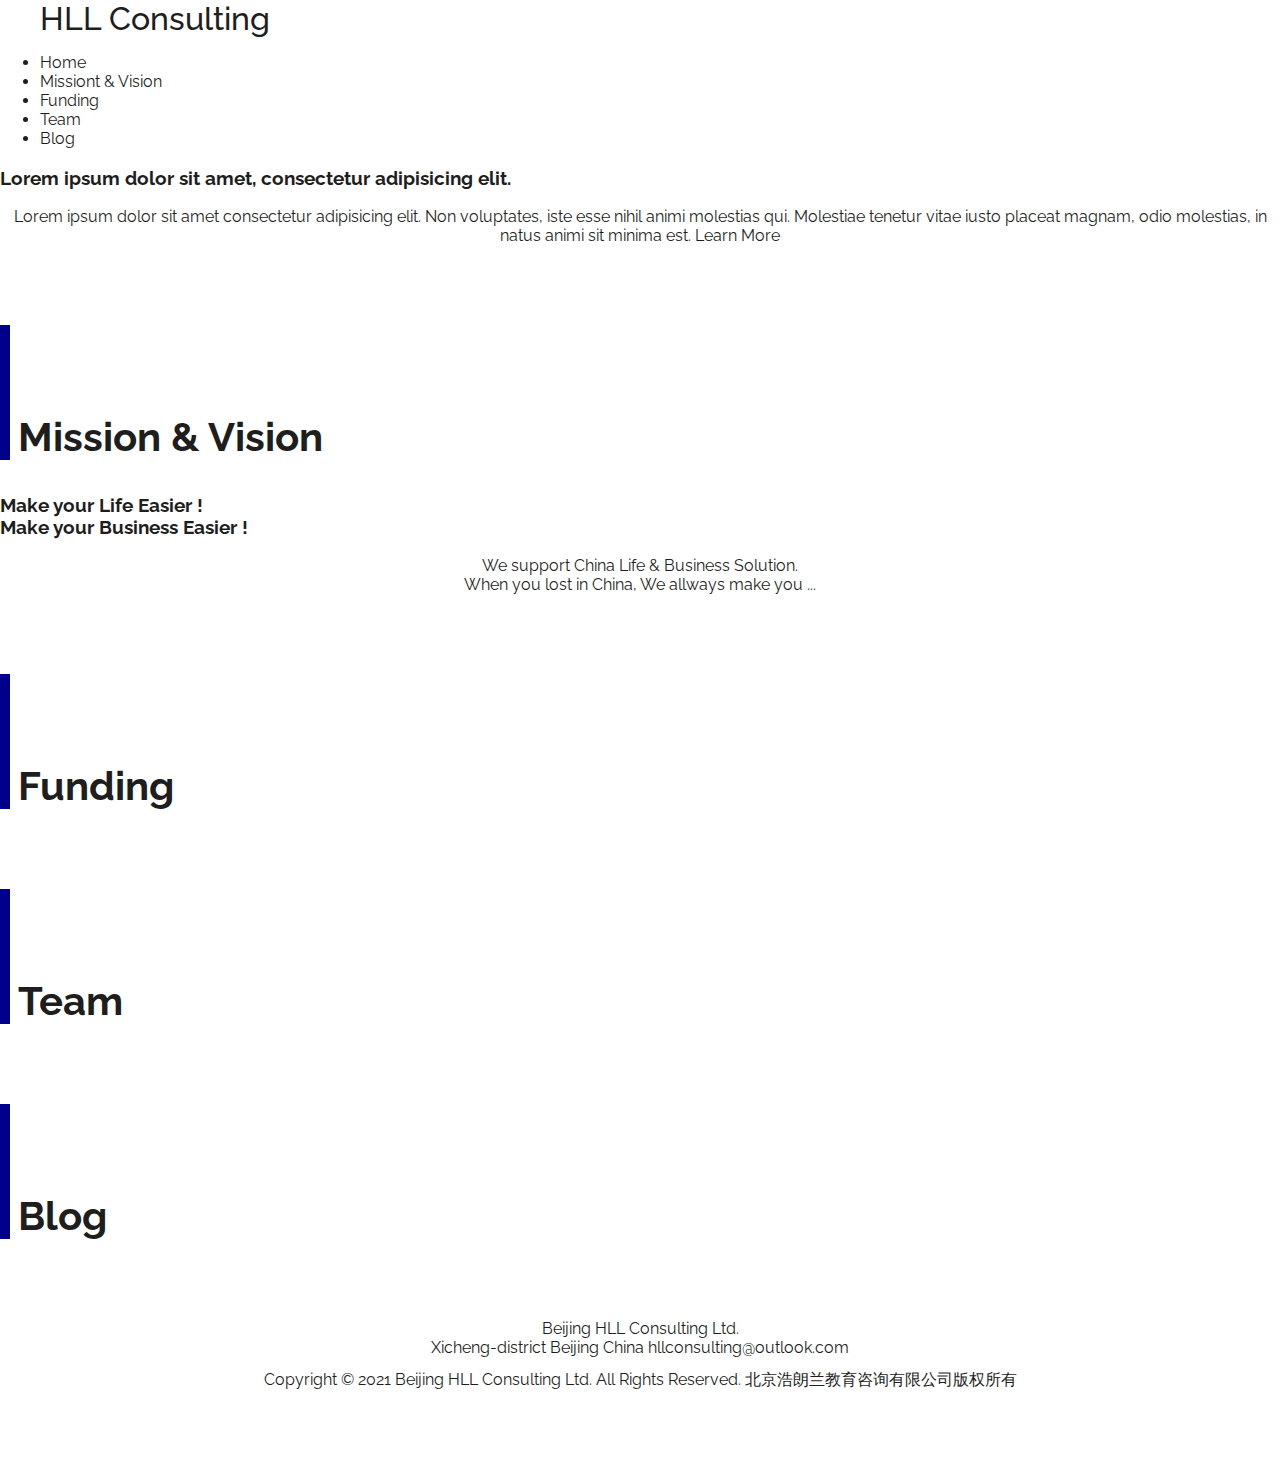
==== commit ddff2f55: "add contents" ====
--- a/index.html
+++ b/index.html
@@ -1,62 +1,85 @@
-<!DOCTYPE html>
-<html lang="en">
-<head>
-    <meta charset="UTF-8">
-    <meta http-equiv="X-UA-Compatible" content="IE=edge">
-    <meta name="viewport" content="width=device-width, initial-scale=1.0">
-    <title>HLL Consulting :: introduce</title>
-    <link rel="stylesheet" href="css/fontello.css">
-    <link rel="stylesheet" href="hll.css">
-    <link rel="icon" href="hll.ico">
-    <script src="hll.js"></script>
-</head>
-<body>
-    <header id="navbar">
-        <h1 class="title"><a href=""><svg xmlns="http://www.w3.org/2000/svg" viewBox="0 0 14 14"><defs><style>.a{fill:none;stroke:#000;stroke-linecap:round;stroke-linejoin:round;}</style></defs><path class="a" d="M6.3,13.262a1.155,1.155,0,0,0,1.4,0l4.209-2.94-1.3-6.732a.288.288,0,0,0-.2-.192.285.285,0,0,0-.271.072L2.089,10.322Z"/><path class="a" d="M2.089,10.322l4.64-8.231a.289.289,0,0,1,.511.016l1.3,2.719"/><path class="a" d="M2.089,10.322,2.819.74A.289.289,0,0,1,3.355.646L5.822,3.7Z"/></svg>HLL Consulting</a></h1>
-        <a class="navtoggle" style="font-family: 'fontello';" href="javascript:void(0)" mode="navclose" onclick="if(this.mode==='navopen'){this.mode = 'navclose'; navOpenClose(this)}else{this.mode = 'navopen'; navOpenClose(this)}">
-            &#xf0c9
-        </a>
-        <ul class=navmenu>
-            <li class="navsel"><a href="index.html">Home</a></li>
-            <li class="navsel"><a href="#chapter1">Missiont & Vision</a></li>
-            <li class="navsel"><a href="#chapter2">Funding</a></li>
-            <li class="navsel"><a href="#chapter3">Team</a></li>
-            <li class="navsel"><a href="#chapter4">Blog</a></li>
-        </ul>
-    </header>
-    <article>
-        <div class="frontpage">
-            <h3>
-                Lorem ipsum dolor sit amet, consectetur adipisicing elit.
-            </h3>
-            <p>
-                Lorem ipsum dolor sit amet consectetur adipisicing elit. Non voluptates, iste esse nihil animi molestias qui. Molestiae tenetur vitae iusto placeat magnam, odio molestias, in natus animi sit minima est. 
-                <a href="#about">
-                    Learn More
-                </a>
-            </p>
-        </div>
-        <div class="selected" id="chapter1">
-            <h2>Mission & Vision</h2>
-            <h3>
-                Make your Life Easier !<br>Make your Business Easier !
-            </h3>
-            <p>
-                We support China Life & Business Solution.<br>When you lost in China, We allways make you ...<br>
-            </p>
-        </div>
-        <div class="selected" id="chapter2">
-            <h2>Funding</h2>
-        </div>
-        <div class="selected" id="chapter3">
-            <h2>Team</h2>
-        </div>
-        <div class="selected" id="chapter4">
-            <h2>Blog</h2>
-        </div>
-    </article>
-    <footer>
-        <div class="copyright">Copyright © 2021 Beijing HLL Consulting Ltd. All Rights Reserved. <br>北京浩朗兰教育咨询有限公司版权所有</div>
-    </footer>
-</body>
+<!DOCTYPE html>
+<html lang="en">
+<head>
+    <meta charset="UTF-8">
+    <meta http-equiv="X-UA-Compatible" content="IE=edge">
+    <meta name="viewport" content="width=device-width, initial-scale=1.0">
+    <title>HLL Consulting :: introduce</title>
+    <link rel="stylesheet" href="css/fontello.css">
+    <link rel="stylesheet" href="hll.css">
+    <link rel="icon" href="hll.svg">
+    <script src="hll.js"></script>
+</head>
+<body>
+    <header id="navbar">
+        <h1 class="title">
+            <a href="">
+                <span id="logo">
+                    <img src="hll.svg" alt="">
+                </span>
+                <span id="hll">HLL Consulting</span>                
+            </a>
+        </h1>
+        <a class="navtoggle" style="font-family: 'fontello';" href="javascript:void(0)" mode="navclose" onclick="if(this.mode==='navopen'){this.mode = 'navclose'; navOpenClose(this)}else{this.mode = 'navopen'; navOpenClose(this)}">
+            <i class="icon-menu"></i>
+        </a>
+        <ul class=navmenu>
+            <li class="navsel"><a href="#frontpage">Home</a></li>
+            <li class="navsel"><a href="#chapter1">Missiont & Vision</a></li>
+            <li class="navsel"><a href="#chapter2">Funding</a></li>
+            <li class="navsel"><a href="#chapter3">Team</a></li>
+            <li class="navsel"><a href="#chapter4">Blog</a></li>
+        </ul>
+    </header>
+    <article>
+        <div id="frontpage">
+            <h3>
+                Lorem ipsum dolor sit amet, consectetur adipisicing elit.
+            </h3>
+            <p>
+                Lorem ipsum dolor sit amet consectetur adipisicing elit. Non voluptates, iste esse nihil animi molestias qui. Molestiae tenetur vitae iusto placeat magnam, odio molestias, in natus animi sit minima est. 
+                <a href="#chapter1">
+                    Learn More
+                </a>
+            </p>
+        </div>
+        <div class="selected" id="chapter1">
+            <h2>Mission & Vision</h2>
+            <h3>
+                Make your Life Easier !<br>Make your Business Easier !
+            </h3>
+            <p>
+                We support China Life & Business Solution.<br>When you lost in China, We allways make you ...<br>
+            </p>
+        </div>
+        <div class="selected" id="chapter2">
+            <h2>Funding</h2>
+        </div>
+        <div class="selected" id="chapter3">
+            <h2>Team</h2>
+        </div>
+        <div class="selected" id="chapter4">
+            <h2>Blog</h2>
+        </div>
+    </article>
+    <footer>
+        <div class="brand">Beijing HLL Consulting Ltd.</div>
+        <div class="contact">
+            <a class="adress" href="map.baidu.com">
+                <i class="icon-location"></i>Xicheng-district Beijing China
+            </a>
+            <a class="email" href="mailto:hllconsulting@outlook.com">
+                <i class="icon-mail-alt"></i>hllconsulting@outlook.com
+            </a>
+        </div>
+        <div class="copyright">
+            <p>Copyright © 2021 Beijing HLL Consulting Ltd. All Rights Reserved. 北京浩朗兰教育咨询有限公司版权所有</p>
+            <div class="others">
+                <i class="icon-github-circled"></i>
+                <i class="icon-twitter"></i>
+                <i class="icon-instagram-filled"></i>
+            </div>
+        </div>
+    </footer>
+</body>
 </html>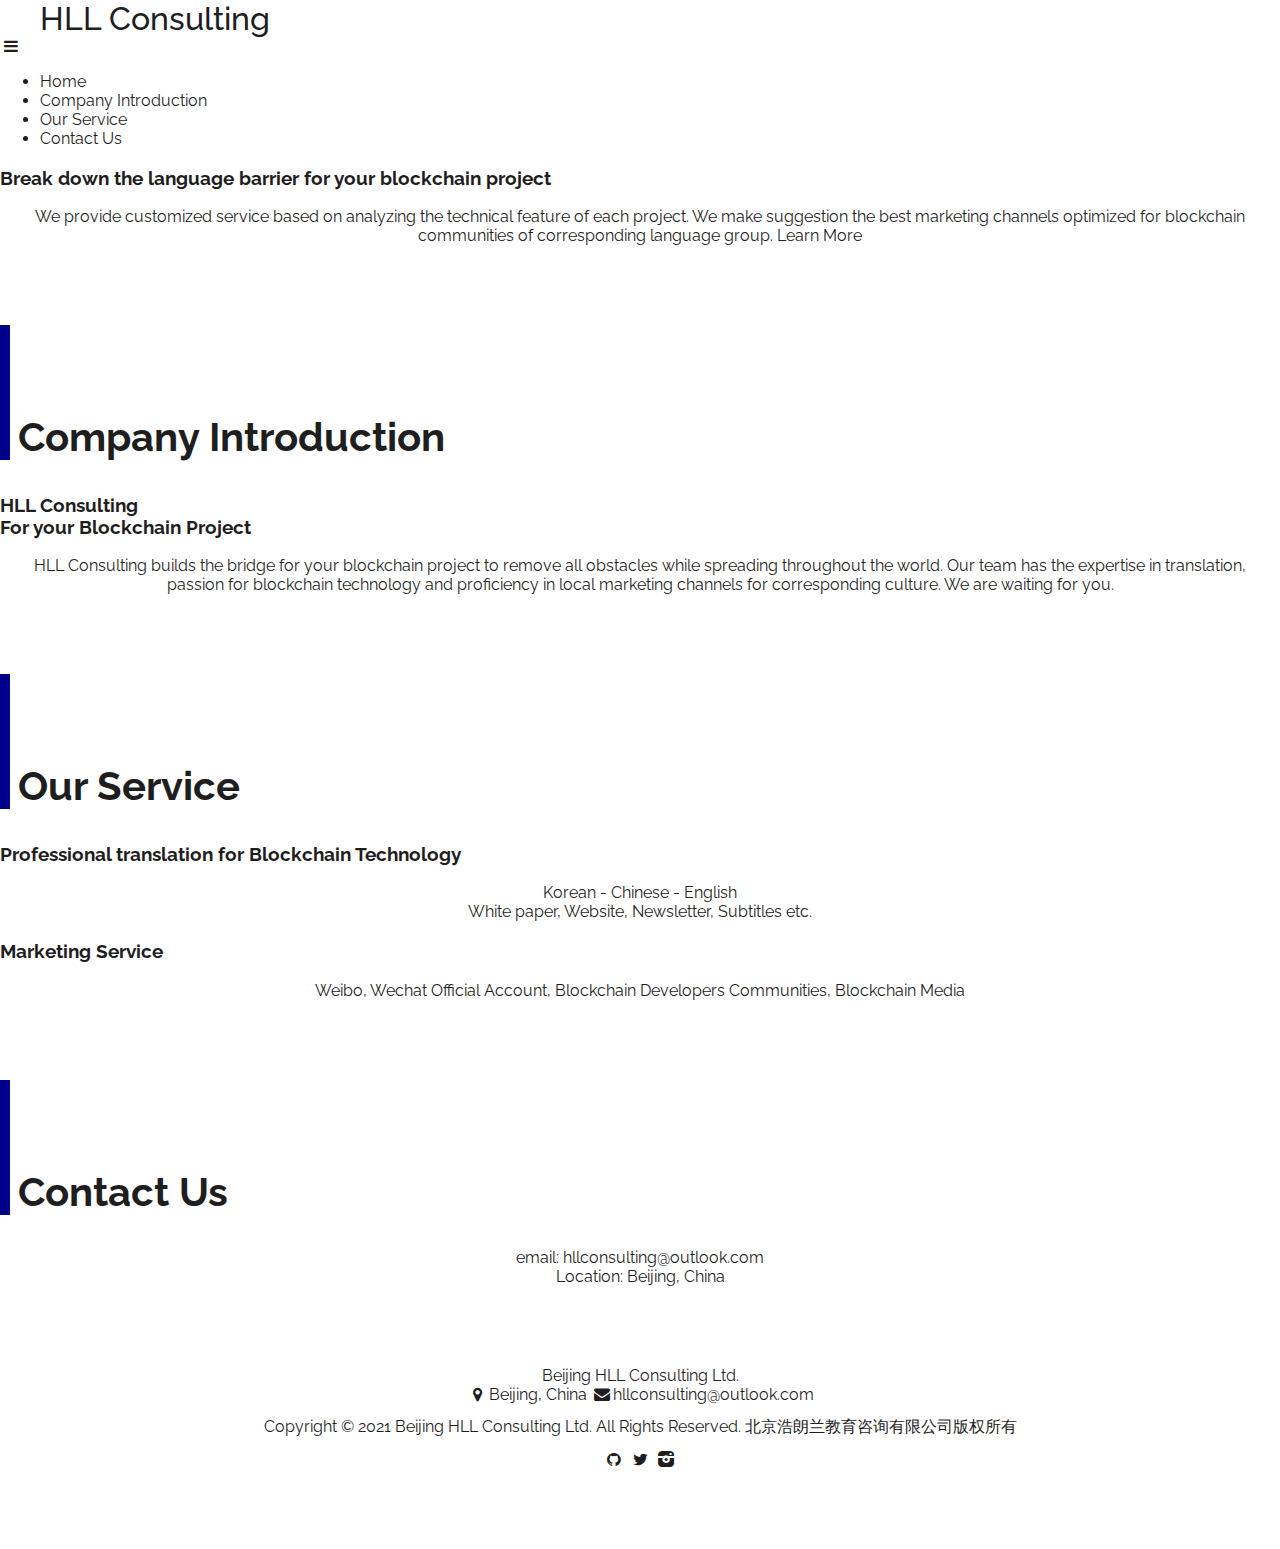
==== commit c81fd914: "edit menubar, frontpage, every chapter contents" ====
--- a/index.html
+++ b/index.html
@@ -25,48 +25,64 @@
         </a>
         <ul class=navmenu>
             <li class="navsel"><a href="#frontpage">Home</a></li>
-            <li class="navsel"><a href="#chapter1">Missiont & Vision</a></li>
-            <li class="navsel"><a href="#chapter2">Funding</a></li>
-            <li class="navsel"><a href="#chapter3">Team</a></li>
-            <li class="navsel"><a href="#chapter4">Blog</a></li>
+            <li class="navsel"><a href="#chapter1">Company Introduction</a></li>
+            <li class="navsel"><a href="#chapter2">Our Service</a></li>
+            <li class="navsel"><a href="#chapter3">Contact Us</a></li>
+            <!-- <li class="navsel"><a href="#chapter4">Blog</a></li> -->
         </ul>
     </header>
     <article>
         <div id="frontpage">
             <h3>
-                Lorem ipsum dolor sit amet, consectetur adipisicing elit.
+                Break down the language barrier for your blockchain project
             </h3>
             <p>
-                Lorem ipsum dolor sit amet consectetur adipisicing elit. Non voluptates, iste esse nihil animi molestias qui. Molestiae tenetur vitae iusto placeat magnam, odio molestias, in natus animi sit minima est. 
+                We provide customized service based on analyzing the technical feature of each project. We make suggestion the best marketing channels optimized for blockchain communities of corresponding language group. 
                 <a href="#chapter1">
                     Learn More
                 </a>
             </p>
         </div>
         <div class="selected" id="chapter1">
-            <h2>Mission & Vision</h2>
+            <h2>Company Introduction</h2>
             <h3>
-                Make your Life Easier !<br>Make your Business Easier !
+                HLL Consulting<br>For your Blockchain Project
             </h3>
             <p>
-                We support China Life & Business Solution.<br>When you lost in China, We allways make you ...<br>
+                HLL Consulting builds the bridge for your blockchain project to remove all obstacles while spreading throughout the world. Our team has the expertise in translation, passion for blockchain technology and proficiency in local marketing channels for corresponding culture. We are waiting for you.
             </p>
         </div>
         <div class="selected" id="chapter2">
-            <h2>Funding</h2>
+            <h2>Our Service</h2>
+            <div class="content1">
+                <h3>Professional translation for Blockchain Technology</h3>
+                <p>Korean - Chinese - English<br>White paper, Website, Newsletter, Subtitles etc.</p>
+            </div>
+            <div class="content2">
+                <h3>
+                    Marketing Service
+                </h3>
+                <p>
+                    Weibo, Wechat Official Account, Blockchain Developers Communities, Blockchain Media
+                </p>
+            </div>
         </div>
         <div class="selected" id="chapter3">
-            <h2>Team</h2>
+            <h2>Contact Us</h2>
+            <p>
+                email: <a href="mailto:hllconsulting@outlook.com">hllconsulting@outlook.com</a><br>
+                Location: <a class="adress" href="https://map.baidu.com/search/%E5%8C%97%E4%BA%AC%E5%B8%82/@12955546.792320443,4810841.133607752,13.57z?querytype=cur&wd=%E5%8C%97%E4%BA%AC&pt=12959251,4825327&da_src=shareurl">Beijing, China</a>
+            </p>
         </div>
-        <div class="selected" id="chapter4">
+        <!-- <div class="selected" id="chapter4">
             <h2>Blog</h2>
-        </div>
+        </div> -->
     </article>
     <footer>
         <div class="brand">Beijing HLL Consulting Ltd.</div>
         <div class="contact">
-            <a class="adress" href="map.baidu.com">
-                <i class="icon-location"></i>Xicheng-district Beijing China
+            <a class="adress" href="https://map.baidu.com/search/%E5%8C%97%E4%BA%AC%E5%B8%82/@12955546.792320443,4810841.133607752,13.57z?querytype=cur&wd=%E5%8C%97%E4%BA%AC&pt=12959251,4825327&da_src=shareurl">
+                <i class="icon-location"></i>Beijing, China
             </a>
             <a class="email" href="mailto:hllconsulting@outlook.com">
                 <i class="icon-mail-alt"></i>hllconsulting@outlook.com
--- a/css/fontello.css
+++ b/css/fontello.css
@@ -0,0 +1,64 @@
+@font-face {
+  font-family: 'fontello';
+  src: url('../font/fontello.eot?77567177');
+  src: url('../font/fontello.eot?77567177#iefix') format('embedded-opentype'),
+       url('../font/fontello.woff2?77567177') format('woff2'),
+       url('../font/fontello.woff?77567177') format('woff'),
+       url('../font/fontello.ttf?77567177') format('truetype'),
+       url('../font/fontello.svg?77567177#fontello') format('svg');
+  font-weight: normal;
+  font-style: normal;
+}
+/* Chrome hack: SVG is rendered more smooth in Windozze. 100% magic, uncomment if you need it. */
+/* Note, that will break hinting! In other OS-es font will be not as sharp as it could be */
+/*
+@media screen and (-webkit-min-device-pixel-ratio:0) {
+  @font-face {
+    font-family: 'fontello';
+    src: url('../font/fontello.svg?77567177#fontello') format('svg');
+  }
+}
+*/
+ 
+ [class^="icon-"]:before, [class*=" icon-"]:before {
+  font-family: "fontello";
+  font-style: normal;
+  font-weight: normal;
+  speak: never;
+ 
+  display: inline-block;
+  text-decoration: inherit;
+  width: 1em;
+  margin-right: .2em;
+  text-align: center;
+  /* opacity: .8; */
+ 
+  /* For safety - reset parent styles, that can break glyph codes*/
+  font-variant: normal;
+  text-transform: none;
+ 
+  /* fix buttons height, for twitter bootstrap */
+  line-height: 1em;
+ 
+  /* Animation center compensation - margins should be symmetric */
+  /* remove if not needed */
+  margin-left: .2em;
+ 
+  /* you can be more comfortable with increased icons size */
+  /* font-size: 120%; */
+ 
+  /* Font smoothing. That was taken from TWBS */
+  -webkit-font-smoothing: antialiased;
+  -moz-osx-font-smoothing: grayscale;
+ 
+  /* Uncomment for 3D effect */
+  /* text-shadow: 1px 1px 1px rgba(127, 127, 127, 0.3); */
+}
+ 
+.icon-location:before { content: '\e800'; } /* '' */
+.icon-cancel:before { content: '\e801'; } /* '' */
+.icon-twitter:before { content: '\f099'; } /* '' */
+.icon-github-circled:before { content: '\f09b'; } /* '' */
+.icon-menu:before { content: '\f0c9'; } /* '' */
+.icon-mail-alt:before { content: '\f0e0'; } /* '' */
+.icon-instagram-filled:before { content: '\f31f'; } /* '' */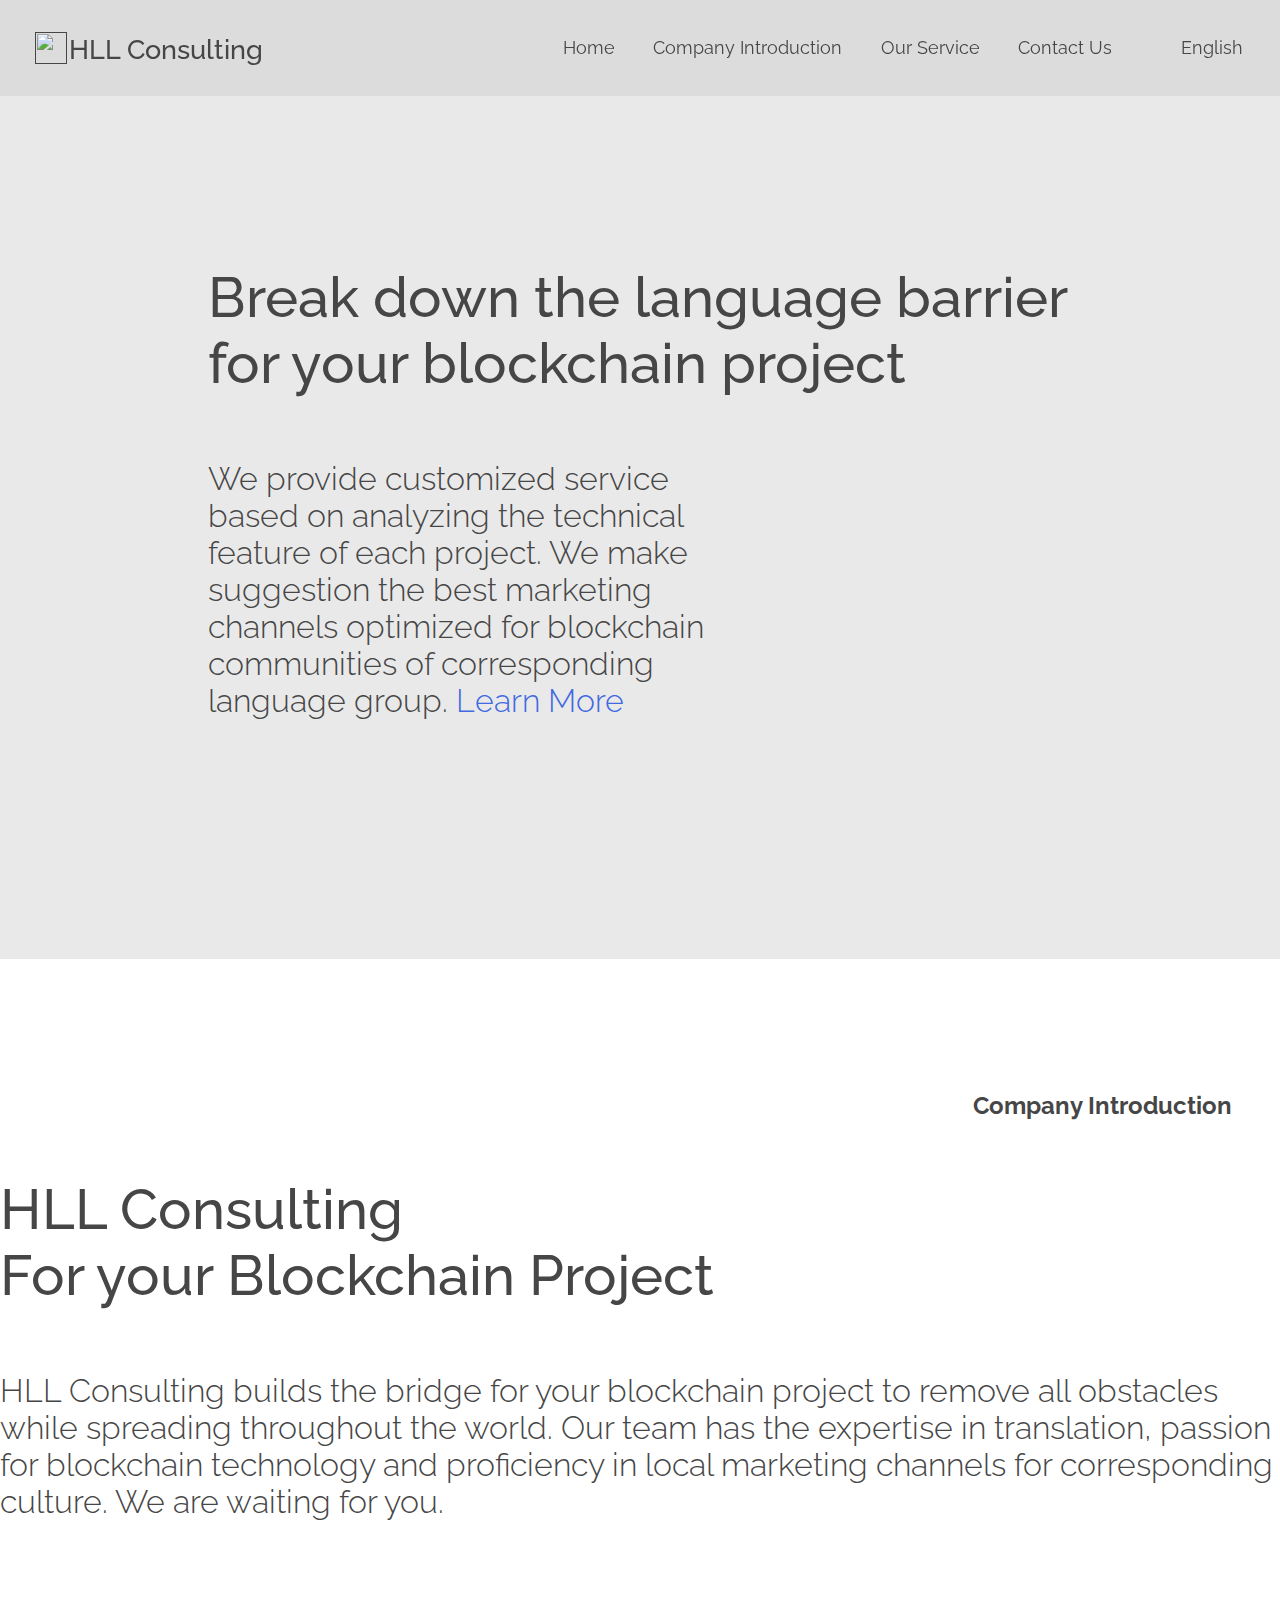
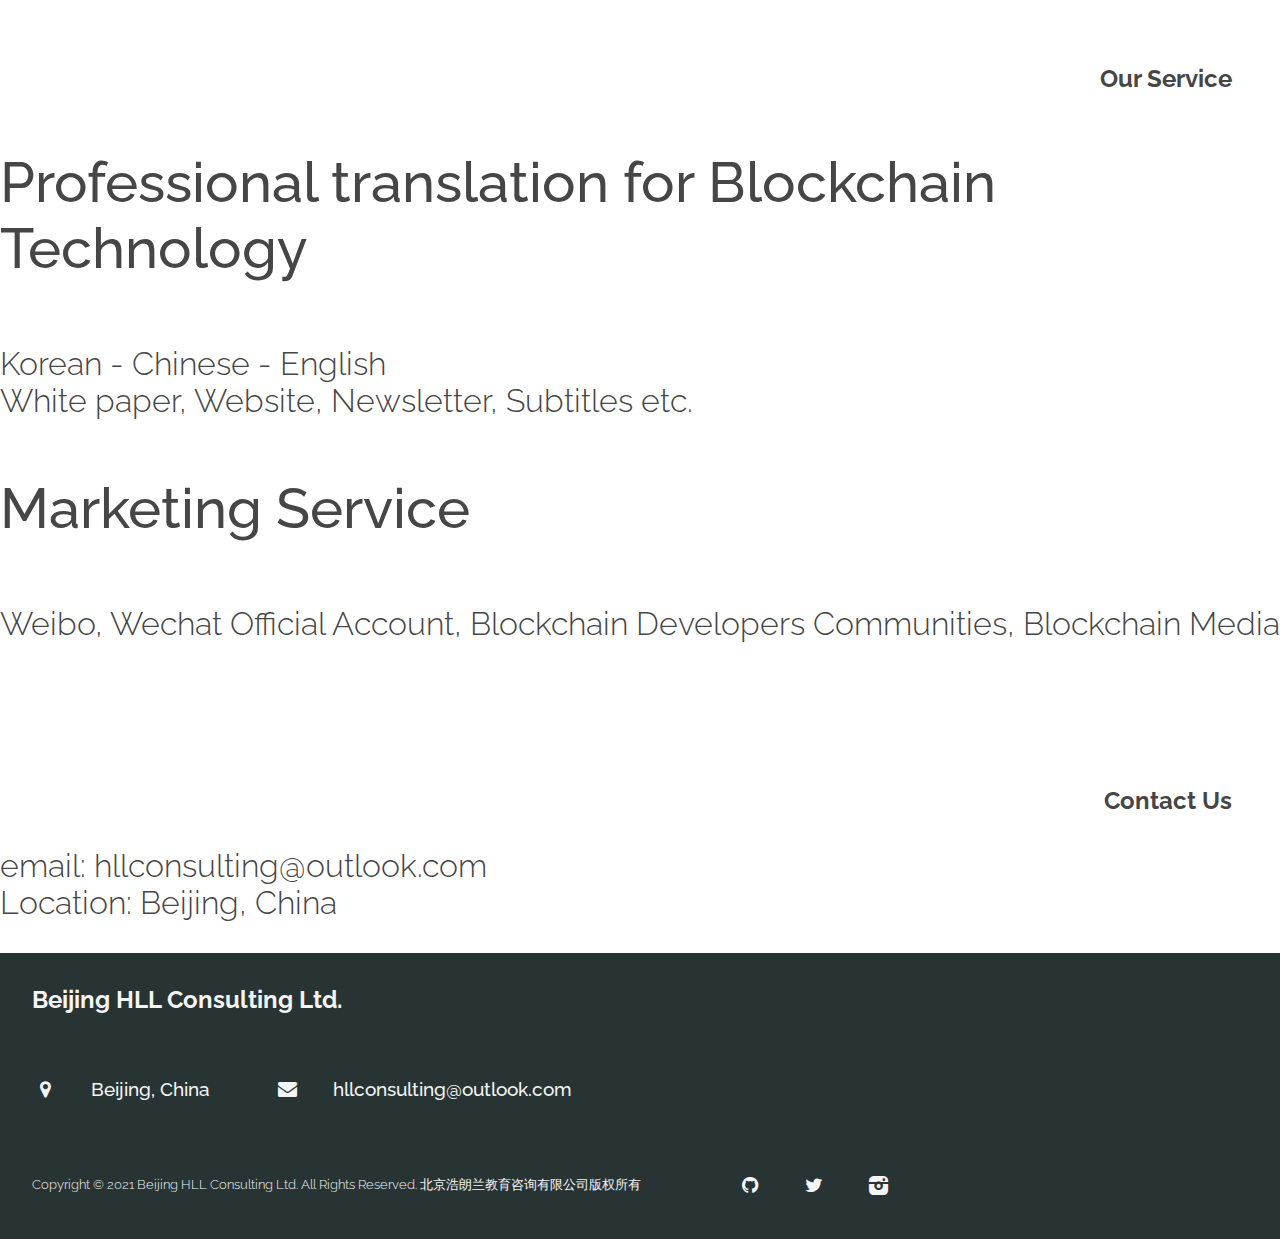
==== commit 0c18dd9e: "fix position and style" ====
--- a/index.html
+++ b/index.html
@@ -23,12 +23,24 @@
         <a class="navtoggle" style="font-family: 'fontello';" href="javascript:void(0)" mode="navclose" onclick="if(this.mode==='navopen'){this.mode = 'navclose'; navOpenClose(this)}else{this.mode = 'navopen'; navOpenClose(this)}">
             <i class="icon-menu"></i>
         </a>
+        
         <ul class=navmenu>
             <li class="navsel"><a href="#frontpage">Home</a></li>
             <li class="navsel"><a href="#chapter1">Company Introduction</a></li>
             <li class="navsel"><a href="#chapter2">Our Service</a></li>
             <li class="navsel"><a href="#chapter3">Contact Us</a></li>
-            <!-- <li class="navsel"><a href="#chapter4">Blog</a></li> -->
+            <li class="navsel">
+                <div id="lang-menu">
+                    <div class="selected-lang">
+                        English
+                    </div>
+                    <ul>
+                        <li><a class="us" href="">English</a></li>
+                        <li><a class="kr" href="">Korean</a></li>
+                        <li><a class="cn" href="">Chinese</a></li>
+                    </ul>
+                </div>
+            </li>
         </ul>
     </header>
     <article>
@@ -71,7 +83,7 @@
             <h2>Contact Us</h2>
             <p>
                 email: <a href="mailto:hllconsulting@outlook.com">hllconsulting@outlook.com</a><br>
-                Location: <a class="adress" href="https://map.baidu.com/search/%E5%8C%97%E4%BA%AC%E5%B8%82/@12955546.792320443,4810841.133607752,13.57z?querytype=cur&wd=%E5%8C%97%E4%BA%AC&pt=12959251,4825327&da_src=shareurl">Beijing, China</a>
+                Location: <a href="https://map.baidu.com/search/%E5%8C%97%E4%BA%AC%E5%B8%82/@12955546.792320443,4810841.133607752,13.57z?querytype=cur&wd=%E5%8C%97%E4%BA%AC&pt=12959251,4825327&da_src=shareurl">Beijing, China</a>
             </p>
         </div>
         <!-- <div class="selected" id="chapter4">
--- a/hll.css
+++ b/hll.css
@@ -1,241 +1,272 @@
-@import url('https://fonts.googleapis.com/css2?family=Raleway:wght@200;300;500;700&display=swap');
-* {
-    font-family: 'Raleway', sans-serif;
-    color: rgb(30,30,30);
-}
-.introduce {
-    position: fixed;
-    display: flex;
-    justify-content: space-between;
-    left: 0;
-    right: 0;
-    top: 0;
-    background-image: url(table.jpg);
-    background-position: top;
-    z-index: 999;
-    padding: 1.3rem;
-}
-.thema {
-    flex-grow: 5; 
-    display: flex;
-    font-size: 1rem;
-}
-.themasel {
-    flex-grow: 1;
-    display: flex;
-    align-items: center;
-    justify-content: center;
-}
-.thema a:hover {
-    background-color: whitesmoke;
-    /* 밑줄 그어지는 것으로 바꾸기 */
-}
-.selection {
-    height: 100%;
-    width: 100%;
-}
-.title {
-    padding-right: 8rem;
-    margin-left: 2rem;
-}
-h1 {
-    margin: 0;
-    font-weight: 500;
-}
-.menu { 
-    display: none;
-    position:relative;
-    top: 0.5rem;
-    right: 0.5rem;
-    margin: 0.5rem;
-    margin-top: 0;
-}
-a {
-    color: rgb(30,30,30); 
-    text-decoration: none;
-}
-a:active {
-    transform: translate(0.05rem,0.05rem);
-    transition-property: all;
-    transition-duration: 0.1s;
-}
-body {
-    margin: 0;
-}
-svg{
-    width: 2rem;
-    height: 2rem;
-}
-h2 {
-    margin-top: 5rem;
-    padding-top: 5.5rem;
-    font-size:2.5rem;
-    font-family: 'Raleway', sans-serif;
-    font-weight: 700;    
-    border-left: darkblue 10px solid;
-    padding-left: 0.5rem;
-}
-p{
-    margin: 0.8rem;
-    text-align: center;
-}
-#catchphrase {
-    padding: 10rem;
-    padding-right: 25rem;
-    padding-top: 15rem;
-    font-size: 2rem;
-    background-image: url('table.jpg');
-    background-size: cover;
-    background-position: bottom right;
-}
-#catchphrase h1 {
-    font-size: 4rem;
-    margin-bottom: 4rem;
-}
-#catchphrase p, .content .highlight {
-    display:inline;
-    font-family: 'Raleway', sans-serif;
-    font-weight: 500;
-    padding-right: 20rem;
-}
-#catchphrase p a {
-    color: royalblue;
-}
-.highlight {
-    font-size: 2rem;
-    /* margin: 50px; */
-}
-.normal {
-    font-size: 1.5rem;
-}
-.content {
-    display: flex;
-    flex-direction: column;
-}
-#about .content {
-    background-image: url("choice2.jpg");
-    background-size: cover;
-    height: 700px;
-    padding: 10rem;
-    padding-right: 40%;
-}
-.content .normal {
-    color: blanchedalmond;
-}
-#about img {
-    width: 100%;
-}
-#businesscontent {
-    display: flex;
-    flex-wrap: wrap;
-    flex-direction: row;
-}
-#business .content {
-    width: 39%;
-    height: 700px;
-    margin: 3rem;
-    margin-top: 0;
-    background-size: cover;
-    background-color: rgba(50, 50, 50,0.5);
-    background-blend-mode: darken;
-}
-#firstbusiness {
-    background-image: url(hr.jpg);
-}
-#secondbusiness {
-    background-image: url(study2.jpg);
-}
-#thirdbusiness {
-    background-image: url(life.jpg);
-}
-#forthbusiness {
-    background-image: url(child.jpg);
-}
-footer {
-    text-align: center;
-    margin: 5rem;
-}
-.top {
-    display: block;
-    text-align: right;
-    right: 1rem;
-    bottom: 1rem;
-    margin: 1rem;
-}
-.top a svg {
-    width:0.8rem;height:0.8rem;
-}
-@media (max-width:1020px) {
-    #catchphrase {
-        font-size: 1.5rem;
-        padding-top: 12rem;
-        padding-left: 2rem;
-        padding-right: 2rem;
-        padding-bottom: 15rem;
-    }
-    #catchphrase h1 {
-        font-size: 2rem;
-    }
-    .menu {
-        display: flex;
-        position: absolute;
-        right:1rem;
-        top: 1.5rem;
-    }
-    .introduce {
-        display: block;
-    }
-    .title{
-        padding-right: 0;
-        margin-left: 0;
-    }
-    .thema {
-        display: none;
-    }
-    .themasel {
-        padding: 1rem;
-    }
-    h2{
-        padding-top: 7.5rem;
-    }
-    .content {
-        flex-direction: column;
-    }
-    #about .content {
-        padding-right: 8rem;
-    }
-    #business .content {
-        width: 100%;
-    }
-}
-@media (max-width:700px) {
-    .introduce{
-        align-items: flex-end;
-    }
-    .thema{
-        flex-wrap: wrap;
-    }
-    #catchphrase {
-        font-size: 1rem;
-        padding-left: 1rem;
-    }
-    #catchphrase p {
-        padding-right: 15rem;
-    }
-    #about .content {
-        padding: 2rem;
-    }
-    #business .content{
-        margin: 0.5rem;
-    }
-}
-@media (max-width:500px) {
-    #catchphrase {
-        padding: 1rem;
-        padding-top: 15rem;
-        padding-bottom: 20rem;
-    }
-    #catchphrase p {
-        padding: 1rem;
-    }
+@import url('https://fonts.googleapis.com/css2?family=Raleway:wght@200;300;500;700&display=swap');
+* {
+    font-family: 'Raleway', sans-serif;
+    color: rgb(70,70,70);
+}
+body {
+    margin: 0;
+}
+a {
+    text-decoration: none;
+}
+#navbar, #frontpage{
+    background-image: url(table.jpg);
+    background-color: rgba(200,200,200,0.4);
+    background-blend-mode: multiply;
+}
+#navbar {
+    position: fixed;
+    top: 0;
+    left: 0;
+    right: 0;
+    display: flex;
+    justify-content: space-between;
+    background-position: top right;
+    padding: 0.5rem 1.3rem;
+    align-items: center;
+}
+#logo img{
+    width: 2rem;
+    height: 2rem;
+    position: absolute;
+    top: 2rem;
+    left: 2.2rem;
+    transition: transform 500ms ease;
+}
+.title:hover img{
+    transform: scale(1.2);
+}
+.title #hll{
+    font-weight: 500;
+    font-size: 1.7rem;
+    padding-left: 3rem;
+}
+.navtoggle{
+    display: none;
+}
+#lang-menu{
+    position: relative;
+}
+.selected-lang{
+    cursor: pointer;
+    display: flex;
+    justify-content: space-between;
+    width: 6rem;
+}
+.selected-lang::before{
+    content: "";
+    display: block;
+    width: 1.6rem;
+    height: 1.2rem;
+    background-image: url(flag-us.svg);
+    /* line-height: 2; */
+}
+#lang-menu ul{
+    font-size: 00.8rem;
+    margin: 0;
+    padding: 0;
+    background-color: white;
+    border: 0.08rem solid #cac9c9;
+    box-shadow: 0px 1px 10px rgb(0,0,0,0.2);
+    border-radius: 0.3rem;
+    display: none;
+    position: absolute;
+    top: 1.2rem;
+    left: 0;
+}
+#lang-menu ul li{
+    list-style: none;
+    display: flex;
+    justify-content: space-between;
+}
+#lang-menu ul li a{
+    width: 5.5rem;
+    display: block;
+    padding: 0.3rem 0.3rem;
+}
+#lang-menu ul li a::before{
+    content: "";
+    display: inline-block;
+    width: 1.2rem;
+    height: 0.9rem;
+    vertical-align: middle;
+    margin-right: 00.6rem;
+}
+#lang-menu ul li a:hover{
+    background-color: whitesmoke;
+}
+.us::before{
+    background-image: url(flag-us.svg);
+}
+.kr::before{
+    background-image: url(flag-kr.svg);
+}
+.cn::before{
+    background-image: url(flag-cn.svg);
+}
+#lang-menu:hover ul,#lang-menu:focus-within ul{
+    display: block;
+}
+
+.navmenu {
+    display: flex;
+    font-size: 1.1rem;
+}
+.navsel a{
+    padding: 0.2rem;
+    border-bottom: transparent 0.15rem solid;
+    border-radius: 2px;
+    transition: 500ms ease;
+}
+.navsel a:hover, .navsel a:focus{
+    border-bottom: royalblue 0.15rem solid;
+}
+ul{
+    padding: 0;
+}
+li{
+    list-style: none;
+}
+.navsel {
+    padding: 0.5rem 1rem;
+}
+
+
+
+#frontpage{
+    padding: 13rem;
+    background-size: cover;
+    background-position: bottom right;
+}
+h2{
+    padding-top: 7rem;
+    padding-right: 3rem;
+    text-align: end;
+}
+h3{
+    font-size: 3.5rem;
+    font-weight: 500;
+    margin-bottom: 4rem;
+}
+p{
+    font-size: 2rem;
+    font-weight: 300;
+}
+#frontpage p{
+    padding-right: 20rem;
+    /* font-weight: 300; */
+}
+#frontpage a{
+    color: royalblue;
+}
+#frontpage a:hover{
+    text-decoration: underline;
+}
+
+
+footer{
+    display: flex;
+    flex-direction: column;
+    background-color: rgb(40, 51, 51);
+}
+.copyright p, .brand, .adress, .email, .others, footer i{
+    color: whitesmoke;
+    padding: 2rem;
+    font-size: 1.2rem;
+}
+footer i{
+    padding-left: 0rem;
+}
+.brand{
+    font-size: 1.5rem;
+    font-weight: 700;
+}
+.contact{
+    display: flex;
+    flex-direction: row;
+    flex-wrap: wrap;
+}
+.adress, .email{
+    font-weight: 500;
+}
+.copyright{
+    display: flex;
+    flex-wrap: wrap;
+    align-items: center;
+}
+.copyright p{
+    font-size: 0.8rem;
+}
+.icon-github-circled{
+    padding-left: 2rem;
+}
+
+
+
+@media (max-width:1000px) {
+    .navtoggle{
+        display: block;
+        position: absolute;
+        right: 1.5rem;
+        top: 1rem;
+        font-size: 1.5rem;
+    }
+    .title{
+        padding-right: 3rem;
+        margin: 0.5rem 0rem;
+    }
+    #logo img{
+        top: 0.8rem;
+        left: 1.2rem;
+    }
+    #navbar{
+        flex-direction: column;
+        align-items: baseline;
+        padding: 0rem 0.5rem;
+    }
+    .navmenu{
+        flex-wrap: wrap;
+        align-items: center;
+        justify-content: center;
+        text-align: center;
+        width: 100%;
+        display: none;
+        margin: 0.5rem;
+    }
+    .navmenu.active{
+        display: flex;
+    }
+
+    #frontpage{
+        padding: 10rem 5rem 15rem 5rem;
+    }
+    h2{
+        padding-top: 7rem;
+    }
+    h3{
+        font-size: 2rem;
+    }
+    p{
+        font-size: 1.5rem;
+    }
+    #frontpage p{
+        padding-right: 5rem;
+    }
+}
+
+@media (max-width:735px) {
+    #frontpage{
+        padding: 12rem 1rem 20rem 1rem;
+    }
+    #frontpage p{
+        padding-right: 1rem;
+    }
+    h2{
+        padding-top: 10rem;
+    }
+}
+@media(max-width:420px){
+    h2{
+        padding-top: 11.5rem;
+    }
 }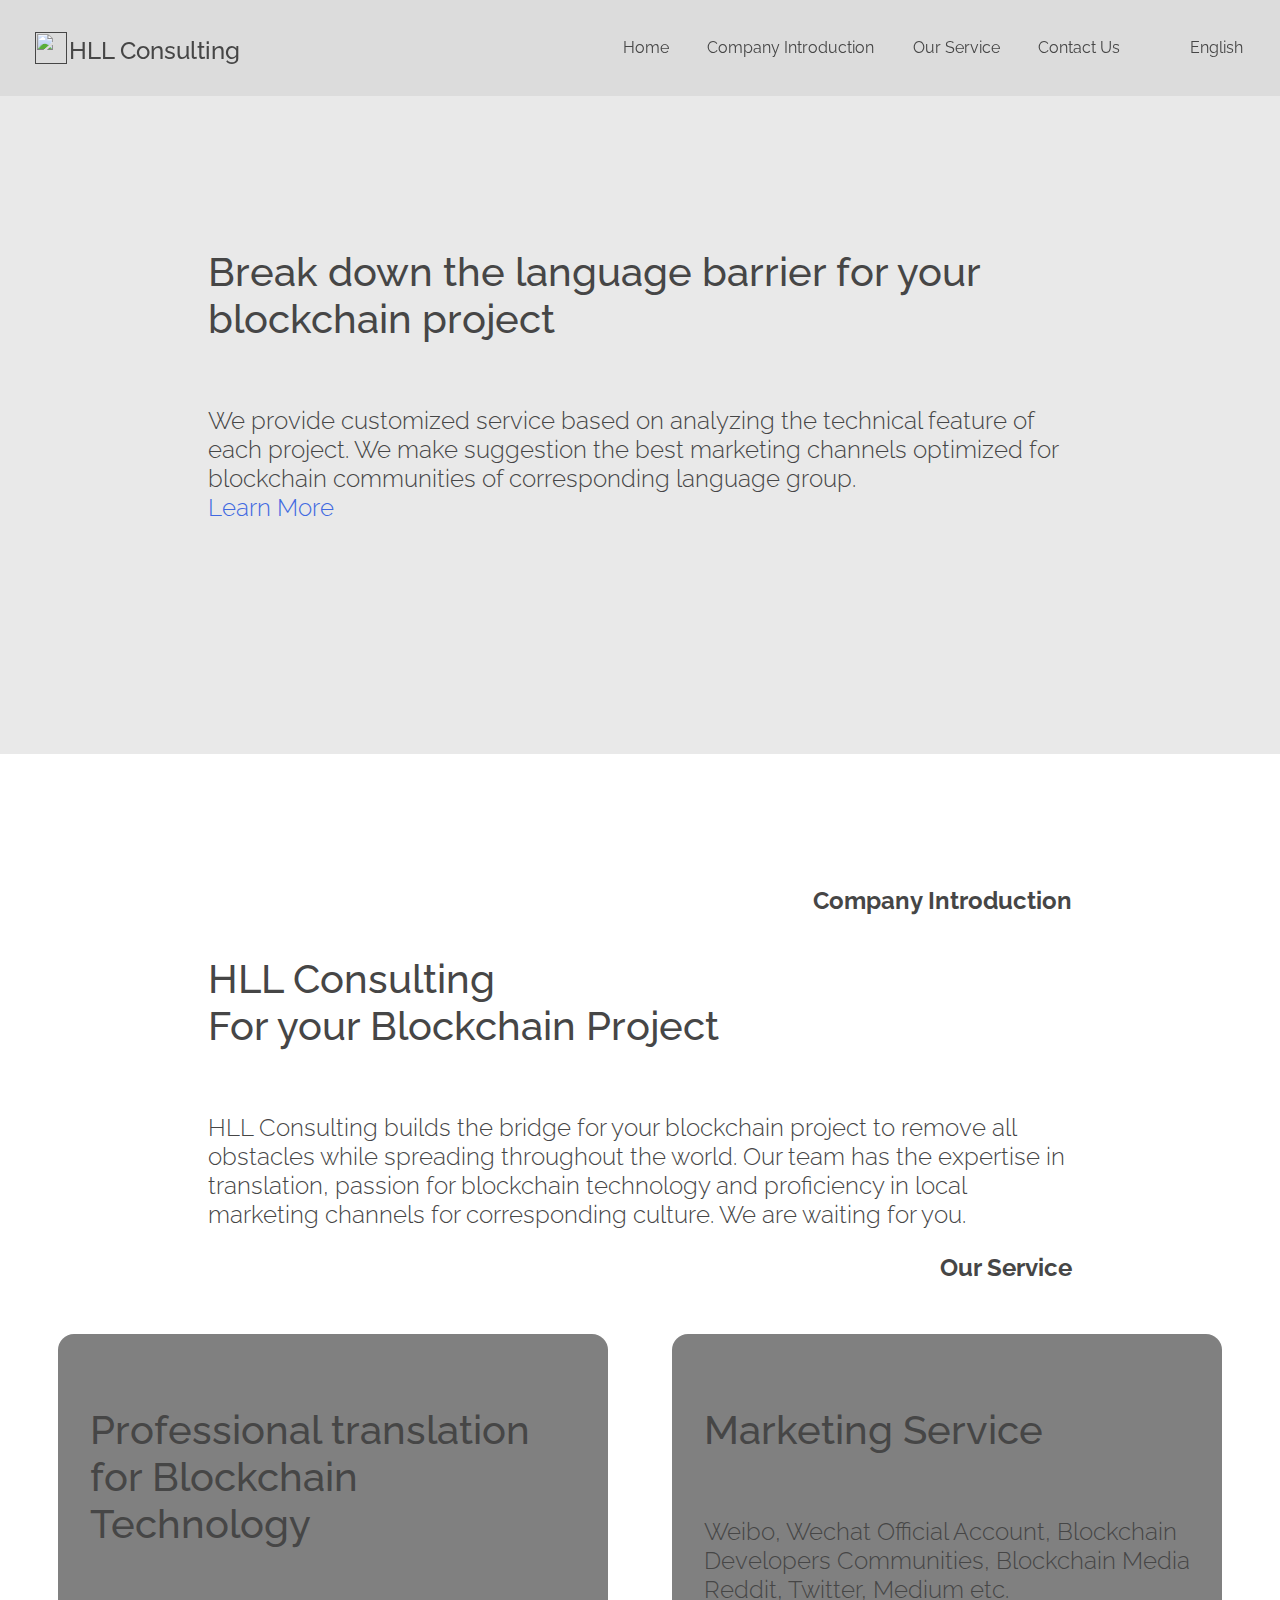
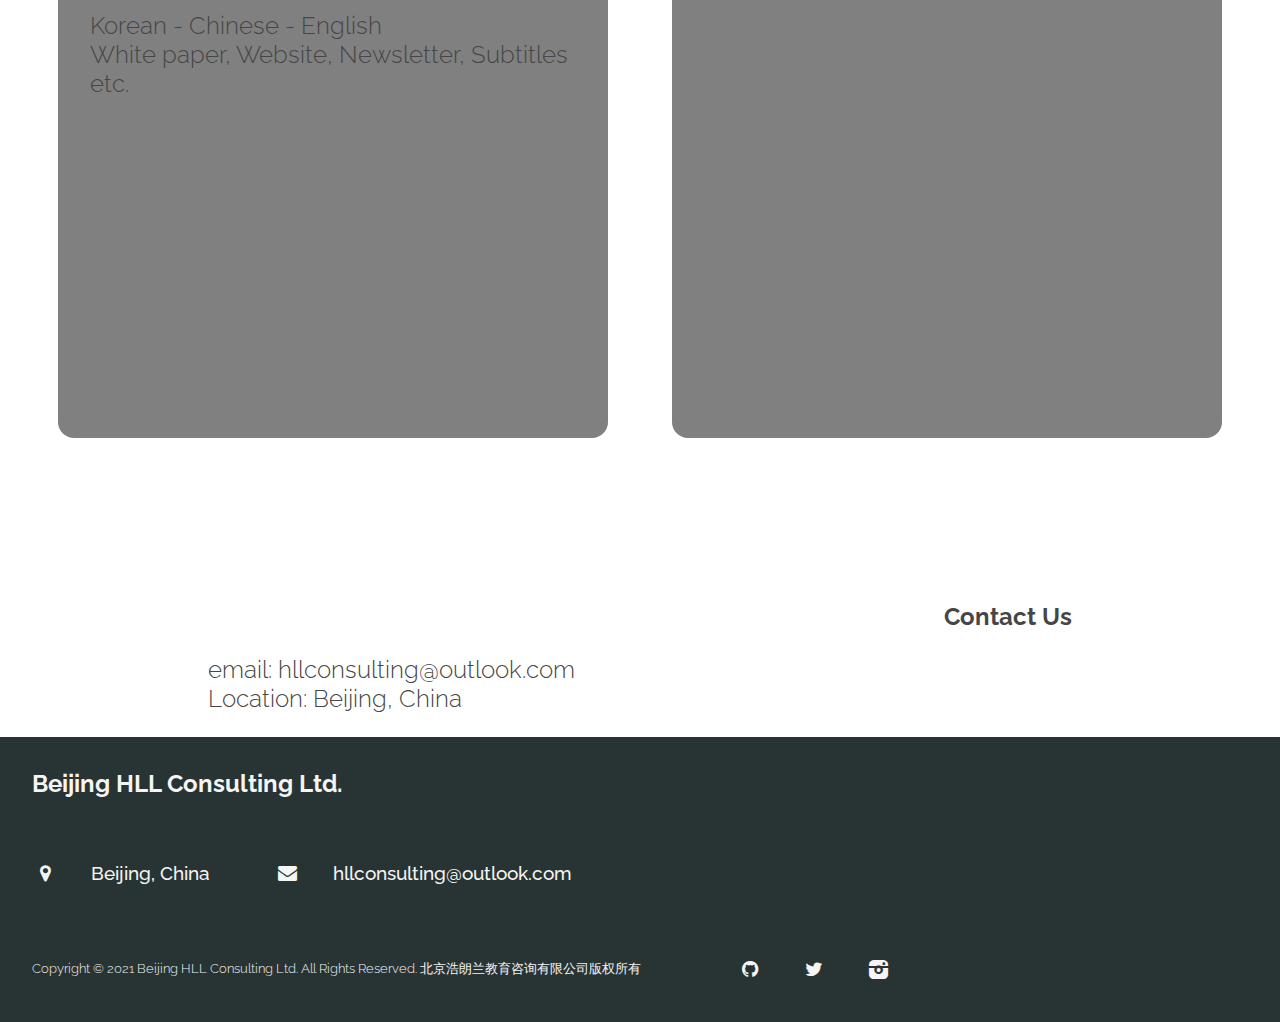
==== commit 4d1a45c6: "add gototop btn" ====
--- a/index.html
+++ b/index.html
@@ -7,54 +7,56 @@
     <title>HLL Consulting :: introduce</title>
     <link rel="stylesheet" href="css/fontello.css">
     <link rel="stylesheet" href="hll.css">
-    <link rel="icon" href="hll.svg">
+    <link rel="icon" href="svg/hll.svg">
     <script src="hll.js"></script>
 </head>
 <body>
-    <header id="navbar">
-        <h1 class="title">
-            <a href="">
-                <span id="logo">
-                    <img src="hll.svg" alt="">
-                </span>
-                <span id="hll">HLL Consulting</span>                
+    <div class="pagecontainer">
+        <header id="navbar">
+            <h1 class="title">
+                <a href="">
+                    <span id="logo">
+                        <img src="svg/hll.svg" alt="">
+                    </span>
+                    <span id="hll">HLL Consulting</span>                
+                </a>
+            </h1>
+            <a class="navtoggle" style="font-family: 'fontello';" href="javascript:void(0)" mode="navclose" onclick="navOpenClose(this)">
+                <i class="icon-menu"></i>
             </a>
-        </h1>
-        <a class="navtoggle" style="font-family: 'fontello';" href="javascript:void(0)" mode="navclose" onclick="if(this.mode==='navopen'){this.mode = 'navclose'; navOpenClose(this)}else{this.mode = 'navopen'; navOpenClose(this)}">
-            <i class="icon-menu"></i>
-        </a>
-        
-        <ul class=navmenu>
-            <li class="navsel"><a href="#frontpage">Home</a></li>
-            <li class="navsel"><a href="#chapter1">Company Introduction</a></li>
-            <li class="navsel"><a href="#chapter2">Our Service</a></li>
-            <li class="navsel"><a href="#chapter3">Contact Us</a></li>
-            <li class="navsel">
-                <div id="lang-menu">
-                    <div class="selected-lang">
-                        English
+            
+            <ul class=navmenu>
+                <li class="navsel"><a href="#frontpage">Home</a></li>
+                <li class="navsel"><a href="#chapter1">Company Introduction</a></li>
+                <li class="navsel"><a href="#chapter2">Our Service</a></li>
+                <li class="navsel"><a href="#chapter3">Contact Us</a></li>
+                <li class="navsel">
+                    <div id="lang-menu">
+                        <div class="selected-lang" id="english">
+                            English
+                        </div>
+                        <ul>
+                            <li><a id="english" href="index.html">English</a></li>
+                            <li><a id="korean" href="index_ko.html">Korean</a></li>
+                            <li><a id="chinese" href="index_zh.html">Chinese</a></li>
+                        </ul>
                     </div>
-                    <ul>
-                        <li><a class="us" href="">English</a></li>
-                        <li><a class="kr" href="">Korean</a></li>
-                        <li><a class="cn" href="">Chinese</a></li>
-                    </ul>
-                </div>
-            </li>
-        </ul>
-    </header>
-    <article>
+                </li>
+            </ul>
+        </header>
         <div id="frontpage">
             <h3>
                 Break down the language barrier for your blockchain project
             </h3>
             <p>
-                We provide customized service based on analyzing the technical feature of each project. We make suggestion the best marketing channels optimized for blockchain communities of corresponding language group. 
+                We provide customized service based on analyzing the technical feature of each project. We make suggestion the best marketing channels optimized for blockchain communities of corresponding language group. <br>
                 <a href="#chapter1">
                     Learn More
                 </a>
             </p>
         </div>
+    </div>
+    <article>
         <div class="selected" id="chapter1">
             <h2>Company Introduction</h2>
             <h3>
@@ -66,17 +68,19 @@
         </div>
         <div class="selected" id="chapter2">
             <h2>Our Service</h2>
-            <div class="content1">
-                <h3>Professional translation for Blockchain Technology</h3>
-                <p>Korean - Chinese - English<br>White paper, Website, Newsletter, Subtitles etc.</p>
-            </div>
-            <div class="content2">
-                <h3>
-                    Marketing Service
-                </h3>
-                <p>
-                    Weibo, Wechat Official Account, Blockchain Developers Communities, Blockchain Media
-                </p>
+            <div class="container">
+                <div class="content" id="content1">
+                    <h3>Professional translation for Blockchain Technology</h3>
+                    <p>Korean - Chinese - English<br>White paper, Website, Newsletter, Subtitles etc.</p>
+                </div>
+                <div class="content" id="content2">
+                    <h3>
+                        Marketing Service
+                    </h3>
+                    <p>
+                        Weibo, Wechat Official Account, Blockchain Developers Communities, Blockchain Media<br>Reddit, Twitter, Medium etc.
+                    </p>
+                </div>
             </div>
         </div>
         <div class="selected" id="chapter3">
@@ -86,6 +90,7 @@
                 Location: <a href="https://map.baidu.com/search/%E5%8C%97%E4%BA%AC%E5%B8%82/@12955546.792320443,4810841.133607752,13.57z?querytype=cur&wd=%E5%8C%97%E4%BA%AC&pt=12959251,4825327&da_src=shareurl">Beijing, China</a>
             </p>
         </div>
+        <button onclick="topFunction()" id="myBtn" title="Go to top">Top</button> 
         <!-- <div class="selected" id="chapter4">
             <h2>Blog</h2>
         </div> -->
--- a/hll.css
+++ b/hll.css
@@ -2,6 +2,7 @@
 * {
     font-family: 'Raleway', sans-serif;
     color: rgb(70,70,70);
+    transition: all ease 300ms;
 }
 body {
     margin: 0;
@@ -38,7 +39,7 @@
 }
 .title #hll{
     font-weight: 500;
-    font-size: 1.7rem;
+    font-size: 1.5rem;
     padding-left: 3rem;
 }
 .navtoggle{
@@ -51,15 +52,22 @@
     cursor: pointer;
     display: flex;
     justify-content: space-between;
-    width: 6rem;
+    width: 5.5rem;
 }
 .selected-lang::before{
     content: "";
     display: block;
     width: 1.6rem;
     height: 1.2rem;
-    background-image: url(flag-us.svg);
-    /* line-height: 2; */
+}
+#english::before{
+    background-image: url(svg/flag-us.svg);
+}
+#chinese::before{
+    background-image: url(svg/flag-cn.svg);
+}
+#korean::before{
+    background-image: url(svg/flag-kr.svg);
 }
 #lang-menu ul{
     font-size: 00.8rem;
@@ -95,22 +103,13 @@
 #lang-menu ul li a:hover{
     background-color: whitesmoke;
 }
-.us::before{
-    background-image: url(flag-us.svg);
-}
-.kr::before{
-    background-image: url(flag-kr.svg);
-}
-.cn::before{
-    background-image: url(flag-cn.svg);
-}
 #lang-menu:hover ul,#lang-menu:focus-within ul{
     display: block;
 }
 
 .navmenu {
     display: flex;
-    font-size: 1.1rem;
+    font-size: 1rem;
 }
 .navsel a{
     padding: 0.2rem;
@@ -138,29 +137,61 @@
     background-size: cover;
     background-position: bottom right;
 }
+#chapter1, #chapter3, #chapter2 h2{
+    padding: 0 13rem;
+}
 h2{
     padding-top: 7rem;
-    padding-right: 3rem;
+    /* padding-right: 3rem; */
     text-align: end;
 }
 h3{
-    font-size: 3.5rem;
+    font-size: 2.5rem;
     font-weight: 500;
     margin-bottom: 4rem;
 }
 p{
-    font-size: 2rem;
+    font-size: 1.5rem;
     font-weight: 300;
-}
-#frontpage p{
-    padding-right: 20rem;
-    /* font-weight: 300; */
 }
 #frontpage a{
     color: royalblue;
 }
 #frontpage a:hover{
     text-decoration: underline;
+}
+.container{
+    display: flex;
+    flex-direction: row;
+    justify-content: center;
+}
+.content{
+    margin: 2rem;
+    padding: 2rem;
+    width: 38vw;
+    height: 40rem;
+    background-color: grey;
+    border-radius: 1rem;
+}
+#myBtn {
+    display: none;
+    position: fixed;
+    bottom: 20px;
+    right: 30px;
+    z-index: 99; /* Make sure it does not overlap */
+    border: none;
+    outline: none;
+    background-color: rgba(50,50,50,0.5); 
+    color: whitesmoke; /* Text color */
+    cursor: pointer; /* Add a mouse pointer on hover */
+    padding: 15px; /* Some padding */
+    border-radius: 10px; /* Rounded corners */
+    font-size: 18px; /* Increase font size */
+    transition: ease 1s;
+}
+  
+#myBtn:hover {
+    background-color: #555; /* Add a dark-grey background on hover */
 }
 
 
@@ -240,6 +271,9 @@
     #frontpage{
         padding: 10rem 5rem 15rem 5rem;
     }
+    #chapter1, #chapter3, #chapter2 h2{
+        padding: 0 5rem;
+    }
     h2{
         padding-top: 7rem;
     }
@@ -251,6 +285,13 @@
     }
     #frontpage p{
         padding-right: 5rem;
+    }
+    .container{
+        flex-direction: column;
+    }
+    .content{
+        width: 80vw;
+        flex-grow: 1;
     }
 }
 
@@ -261,6 +302,9 @@
     #frontpage p{
         padding-right: 1rem;
     }
+    #chapter1, #chapter3, #chapter2 h2{
+        padding: 0 1rem;
+    }
     h2{
         padding-top: 10rem;
     }
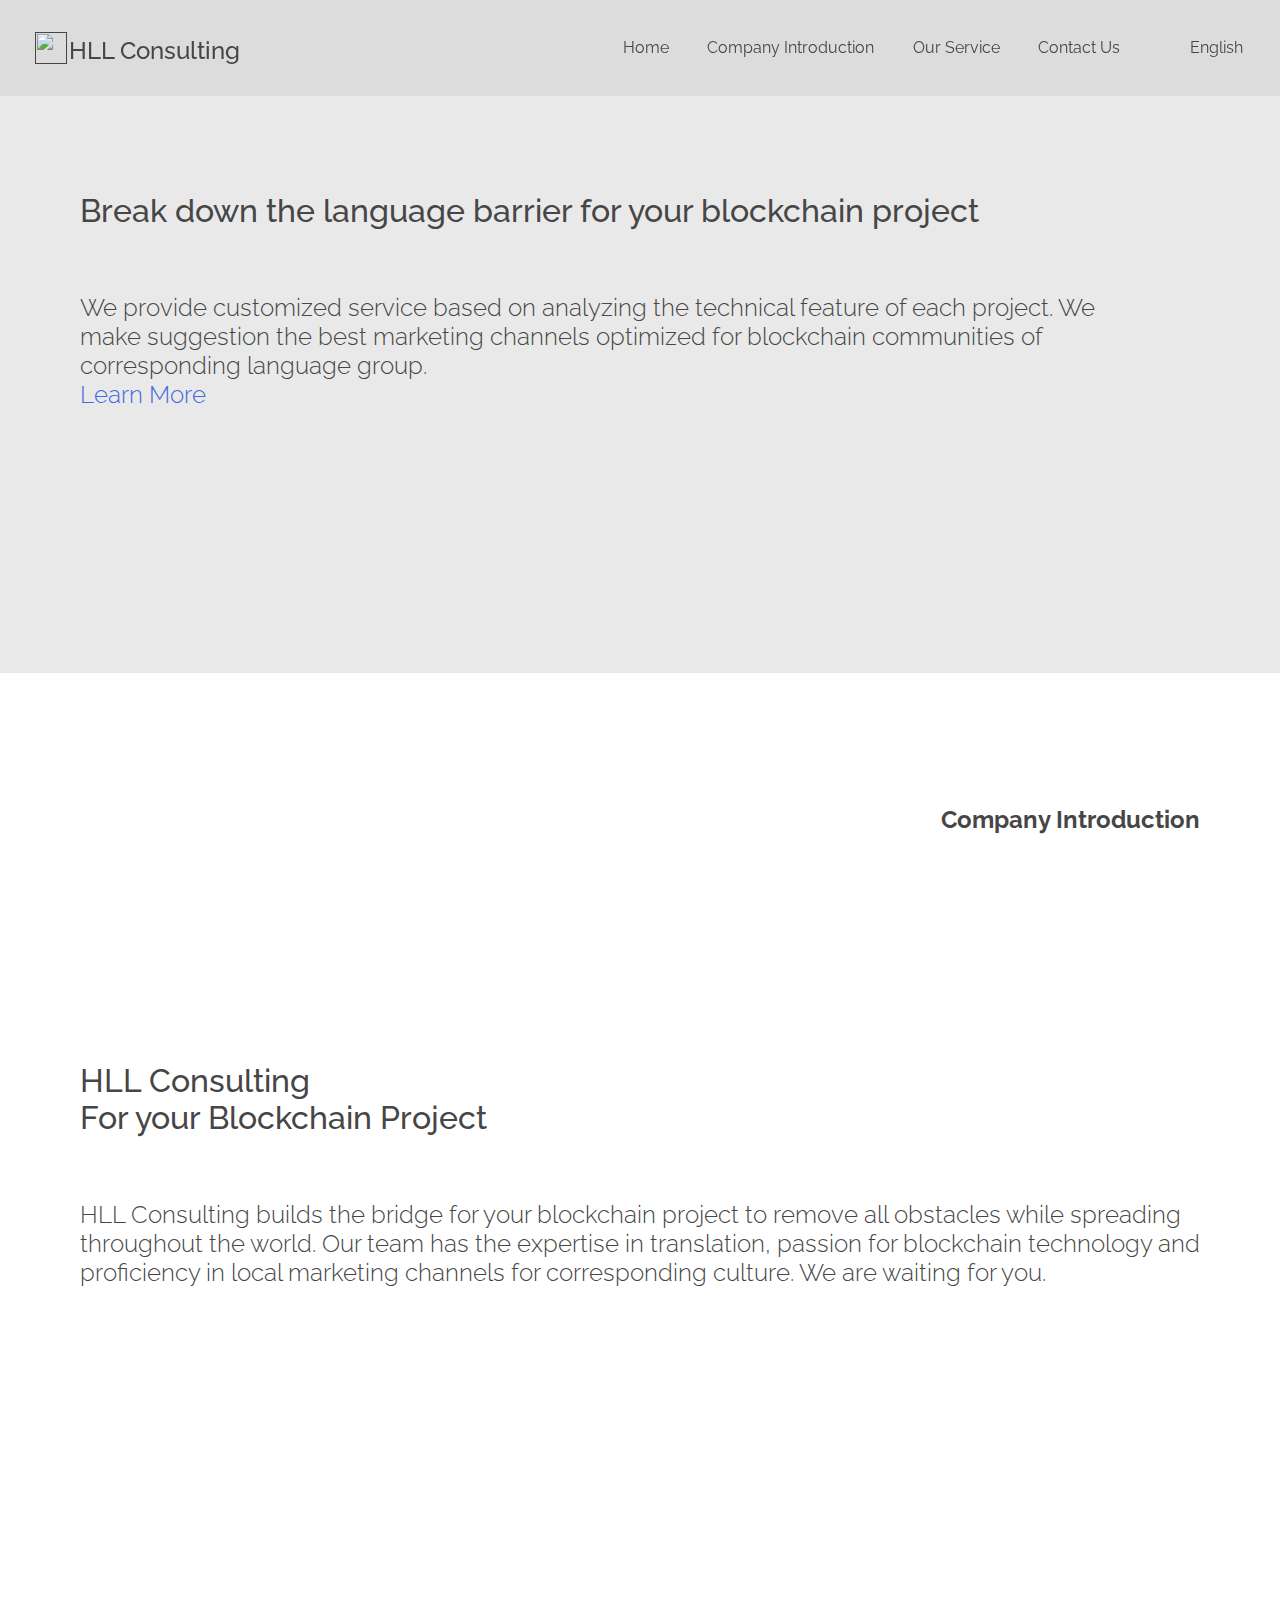
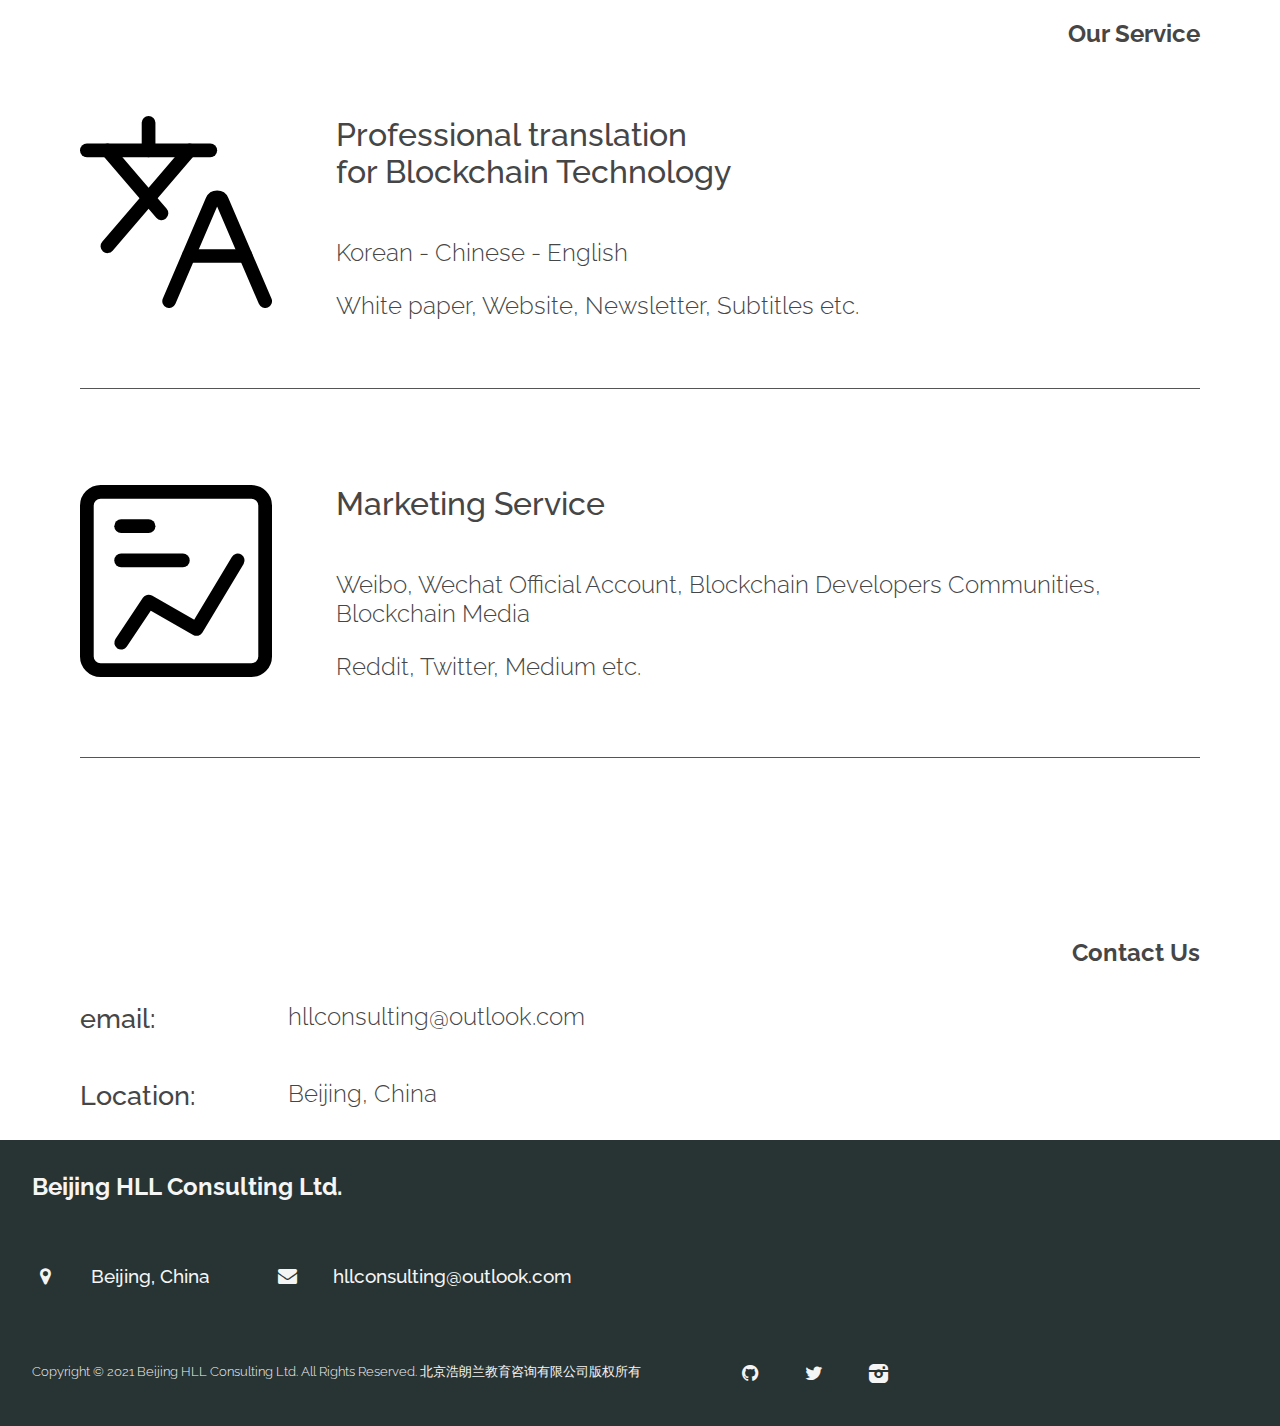
==== commit 99f3fe66: "edit text arrangement & design" ====
--- a/index.html
+++ b/index.html
@@ -23,8 +23,7 @@
             </h1>
             <a class="navtoggle" style="font-family: 'fontello';" href="javascript:void(0)" mode="navclose" onclick="navOpenClose(this)">
                 <i class="icon-menu"></i>
-            </a>
-            
+            </a>            
             <ul class=navmenu>
                 <li class="navsel"><a href="#frontpage">Home</a></li>
                 <li class="navsel"><a href="#chapter1">Company Introduction</a></li>
@@ -59,36 +58,48 @@
     <article>
         <div class="selected" id="chapter1">
             <h2>Company Introduction</h2>
-            <h3>
-                HLL Consulting<br>For your Blockchain Project
-            </h3>
-            <p>
-                HLL Consulting builds the bridge for your blockchain project to remove all obstacles while spreading throughout the world. Our team has the expertise in translation, passion for blockchain technology and proficiency in local marketing channels for corresponding culture. We are waiting for you.
-            </p>
+            <div class="c1">
+                <h3>
+                    HLL Consulting<br>For your Blockchain Project
+                </h3>
+                <p>
+                    HLL Consulting builds the bridge for your blockchain project to remove all obstacles while spreading throughout the world. Our team has the expertise in translation, passion for blockchain technology and proficiency in local marketing channels for corresponding culture. We are waiting for you.
+                </p>
+            </div>
         </div>
         <div class="selected" id="chapter2">
             <h2>Our Service</h2>
             <div class="container">
                 <div class="content" id="content1">
-                    <h3>Professional translation for Blockchain Technology</h3>
-                    <p>Korean - Chinese - English<br>White paper, Website, Newsletter, Subtitles etc.</p>
+                    <div class="content-string">
+                        <h3>Professional translation <br>for Blockchain Technology</h3>
+                        <p>Korean - Chinese - English</p>
+                        <p>White paper, Website, Newsletter, Subtitles etc.</p>
+                    </div>
                 </div>
                 <div class="content" id="content2">
-                    <h3>
-                        Marketing Service
-                    </h3>
-                    <p>
-                        Weibo, Wechat Official Account, Blockchain Developers Communities, Blockchain Media<br>Reddit, Twitter, Medium etc.
-                    </p>
+                    <div class="content-string">
+                        <h3>Marketing Service</h3>
+                        <p>Weibo, Wechat Official Account, Blockchain Developers Communities, Blockchain Media</p>
+                        <p>Reddit, Twitter, Medium etc.</p>
+                    </div>
                 </div>
             </div>
         </div>
         <div class="selected" id="chapter3">
             <h2>Contact Us</h2>
-            <p>
-                email: <a href="mailto:hllconsulting@outlook.com">hllconsulting@outlook.com</a><br>
-                Location: <a href="https://map.baidu.com/search/%E5%8C%97%E4%BA%AC%E5%B8%82/@12955546.792320443,4810841.133607752,13.57z?querytype=cur&wd=%E5%8C%97%E4%BA%AC&pt=12959251,4825327&da_src=shareurl">Beijing, China</a>
-            </p>
+            <div id="c31" class="c3">
+                <h3>email:</h3>
+                <p>
+                    <a href="mailto:hllconsulting@outlook.com">hllconsulting@outlook.com</a>
+                </p>
+            </div>
+            <div id="c32" class="c3">
+                <h3>Location:</h3>
+                <p>
+                    <a href="https://map.baidu.com/search/%E5%8C%97%E4%BA%AC%E5%B8%82/@12955546.792320443,4810841.133607752,13.57z?querytype=cur&wd=%E5%8C%97%E4%BA%AC&pt=12959251,4825327&da_src=shareurl">Beijing, China</a>
+                </p>
+            </div>
         </div>
         <button onclick="topFunction()" id="myBtn" title="Go to top">Top</button> 
         <!-- <div class="selected" id="chapter4">
--- a/hll.css
+++ b/hll.css
@@ -137,12 +137,12 @@
     background-size: cover;
     background-position: bottom right;
 }
-#chapter1, #chapter3, #chapter2 h2{
-    padding: 0 13rem;
+#chapter1, #chapter3, #chapter2{
+    padding-right: 13rem;
+    padding-left: 13rem;
 }
 h2{
     padding-top: 7rem;
-    /* padding-right: 3rem; */
     text-align: end;
 }
 h3{
@@ -160,19 +160,61 @@
 #frontpage a:hover{
     text-decoration: underline;
 }
+.c1{
+    padding: 11rem 0;
+}
 .container{
     display: flex;
-    flex-direction: row;
+    flex-direction: column;
     justify-content: center;
 }
+.content::before{
+    content: "";
+    display: block;
+    width: 12rem;
+    height: 12rem;
+    background-size: cover;
+    flex-shrink: 0;
+    /* background-color: rgba(200,200,200,0.4); */
+    /* border-radius: 6rem; */
+}
+#content1::before{
+    background-image: url(svg/translation.svg);
+}
+#content2::before{
+    background-image: url(svg/marketing.svg);
+}
 .content{
-    margin: 2rem;
-    padding: 2rem;
-    width: 38vw;
-    height: 40rem;
-    background-color: grey;
-    border-radius: 1rem;
-}
+    margin: 3rem 0rem;
+    border-bottom: solid 0.1rem #555;
+    min-height: 17rem;
+    display: flex;
+    vertical-align: middle;
+}
+.content-string{
+    padding-left: 4rem;
+}
+.content-string h3{
+    margin: 0;
+    margin-bottom: 3rem;
+}
+.c3{
+    display: flex;
+    margin: 0;
+}
+.c3 h3{
+    width: 13rem;
+    margin: 1rem 0;
+    font-size: 1.7rem;
+}
+.c3 p{
+    position: relative;
+    top: -0.5rem;
+}
+#chapter3{
+    padding-bottom: 10rem;
+}
+
 #myBtn {
     display: none;
     position: fixed;
@@ -232,7 +274,29 @@
     padding-left: 2rem;
 }
 
-
+@media (max-width:1300px) {
+    #frontpage{
+        padding: 10rem 5rem 15rem 5rem;
+    }
+    #chapter1, #chapter3, #chapter2{
+        padding: 0 5rem;
+    }
+    h2{
+        padding-top: 7rem;
+    }
+    h3{
+        font-size: 2rem;
+    }
+    p{
+        font-size: 1.5rem;
+    }
+    #frontpage p{
+        padding-right: 5rem;
+    }
+    .container{
+        flex-direction: column;
+    }
+}
 
 @media (max-width:1000px) {
     .navtoggle{
@@ -267,31 +331,11 @@
     .navmenu.active{
         display: flex;
     }
-
-    #frontpage{
-        padding: 10rem 5rem 15rem 5rem;
-    }
-    #chapter1, #chapter3, #chapter2 h2{
-        padding: 0 5rem;
-    }
-    h2{
-        padding-top: 7rem;
-    }
-    h3{
-        font-size: 2rem;
-    }
-    p{
-        font-size: 1.5rem;
-    }
-    #frontpage p{
-        padding-right: 5rem;
-    }
-    .container{
+    .content{
         flex-direction: column;
     }
-    .content{
-        width: 80vw;
-        flex-grow: 1;
+    .content-string{
+        padding: 2rem 0;
     }
 }
 
@@ -302,7 +346,7 @@
     #frontpage p{
         padding-right: 1rem;
     }
-    #chapter1, #chapter3, #chapter2 h2{
+    #chapter1, #chapter3, #chapter2{
         padding: 0 1rem;
     }
     h2{
